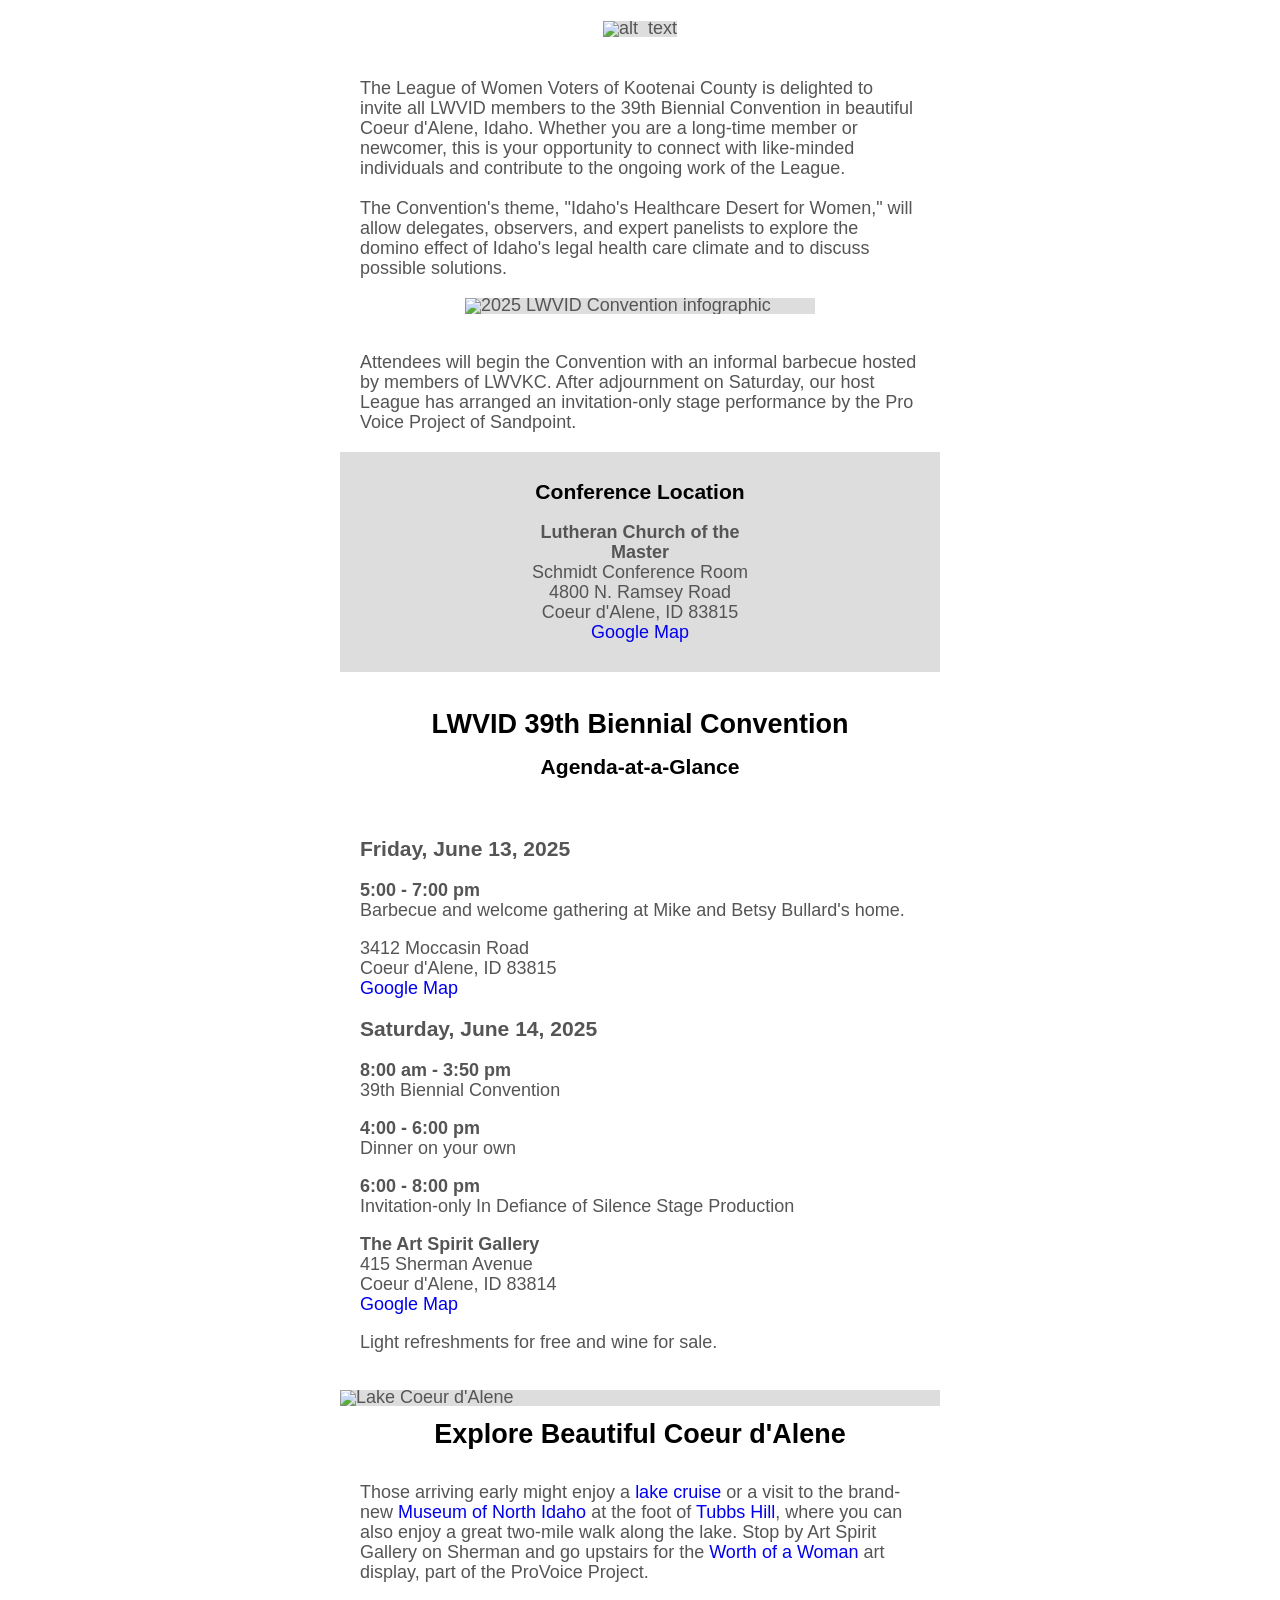
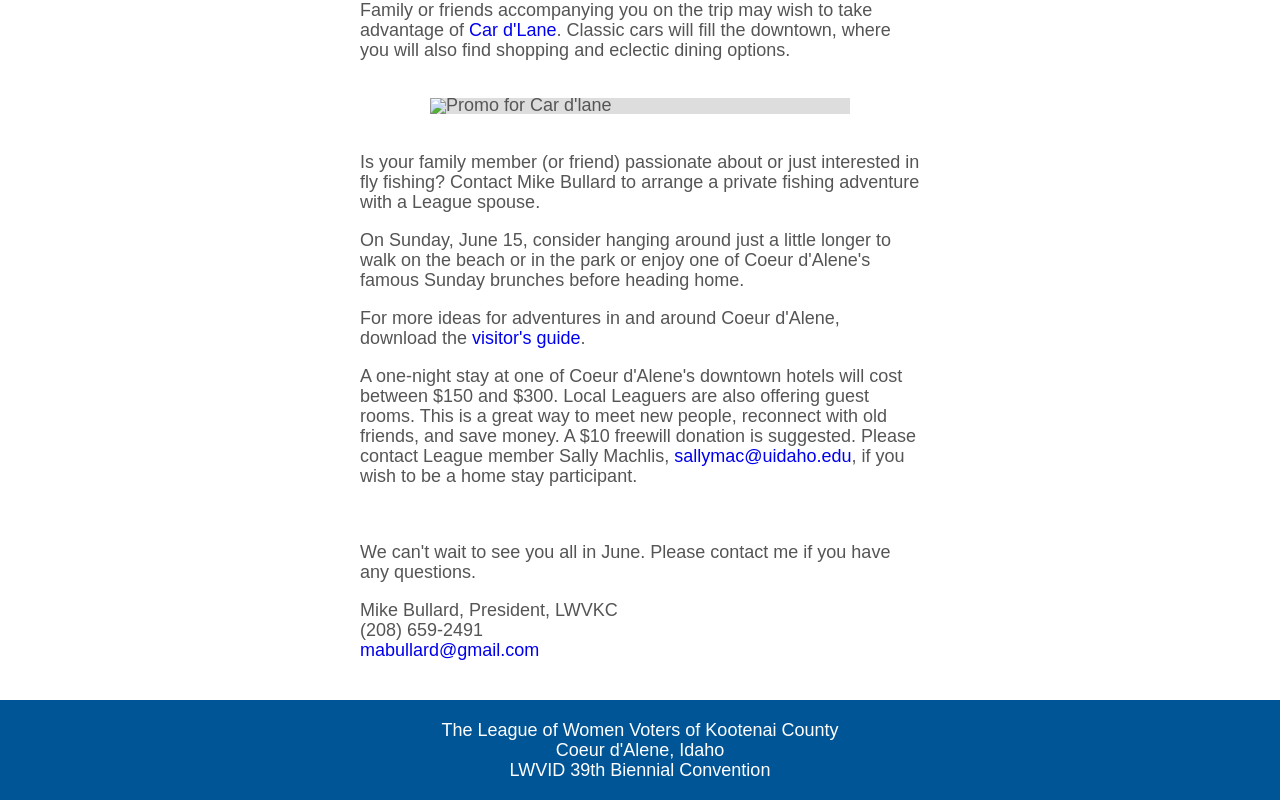
==== email-template.html @ 7b2260e2 "🎉 imitial commit" ====
<!DOCTYPE html>
<html
  lang="en"
  xmlns="http://www.w3.org/1999/xhtml"
  xmlns:v="urn:schemas-microsoft-com:vml"
  xmlns:o="urn:schemas-microsoft-com:office:office"
>
  <head>
    <meta charset="utf-8" />
    <!-- utf-8 works for most cases -->
    <meta name="viewport" content="width=device-width, initial-scale=1.0">
    <!-- Forcing initial-scale shouldn't be necessary -->
    <meta http-equiv="X-UA-Compatible" content="IE=edge" />
    <!-- Use the latest (edge) version of IE rendering engine -->
    <meta name="x-apple-disable-message-reformatting" />
    <!-- Disable auto-scale in iOS 10 Mail entirely -->
    <meta
      name="format-detection"
      content="telephone=no,address=no,email=no,date=no,url=no"
    />
    <!-- Tell iOS not to automatically link certain text strings. -->
    <meta name="color-scheme" content="light dark" />
    <meta name="supported-color-schemes" content="light dark" />
    <title>LWVID 39th Biennial Convention Welcome Letter</title>
    <!-- The title tag shows in email notifications, like Android 4.4. -->
    <!-- CSS Reset : BEGIN -->
    <style>
      /* What it does: Tells the email client that both light and dark styles are provided. A duplicate of meta color-scheme meta tag above. */
      :root {
        color-scheme: light dark;
        supported-color-schemes: light dark;
      }

      /* What it does: Remove spaces around the email design added by some email clients. */
      /* Beware: It can remove the padding / margin and add a background color to the compose a reply window. */
      html,
      body {
        margin: 0 auto !important;
        padding: 0 !important;
        height: 100% !important;
        width: 100% !important;
      }

      /* What it does: Stops email clients resizing small text. */
      * {
        -ms-text-size-adjust: 100%;
        -webkit-text-size-adjust: 100%;
      }

      /* What it does: Centers email on Android 4.4 */
      div[style*="margin: 16px 0"] {
        margin: 0 !important;
      }

      /* What it does: forces Samsung Android mail clients to use the entire viewport */
      #MessageViewBody,
      #MessageWebViewDiv {
        width: 100% !important;
      }

      /* What it does: Stops Outlook from adding extra spacing to tables. */
      table,
      td {
        mso-table-lspace: 0pt !important;
        mso-table-rspace: 0pt !important;
      }

      /* What it does: Fixes webkit padding issue. */
      table {
        border-spacing: 0 !important;
        border-collapse: collapse !important;
        table-layout: fixed !important;
        margin: 0 auto !important;
      }

      /* What it does: Uses a better rendering method when resizing images in IE. */
      img {
        -ms-interpolation-mode: bicubic;
      }

      /* What it does: Prevents Windows 10 Mail from underlining links despite inline CSS. Styles for underlined links should be inline. */
      a {
        text-decoration: none;
      }

      /* What it does: A work-around for email clients meddling in triggered links. */
      a[x-apple-data-detectors],  /* iOS */
          .unstyle-auto-detected-links a,
          .aBn {
        border-bottom: 0 !important;
        cursor: default !important;
        color: inherit !important;
        text-decoration: none !important;
        font-size: inherit !important;
        font-family: inherit !important;
        font-weight: inherit !important;
        line-height: inherit !important;
      }

      /* What it does: Prevents Gmail from displaying a download button on large, non-linked images. */
      .a6S {
        display: none !important;
        opacity: 0.01 !important;
      }

      /* What it does: Prevents Gmail from changing the text color in conversation threads. */
      .im {
        color: inherit !important;
      }

      /* If the above doesn't work, add a .g-img class to any image in question. */
      img.g-img + div {
        display: none !important;
      }

      /* What it does: Removes right gutter in Gmail iOS app: https://github.com/TedGoas/Cerberus/issues/89  */
      /* Create one of these media queries for each additional viewport size you'd like to fix */

      /* iPhone 4, 4S, 5, 5S, 5C, and 5SE */
      @media only screen and (min-device-width: 320px) and (max-device-width: 374px) {
        u ~ div .email-container {
          min-width: 320px !important;
        }
      }
      /* iPhone 6, 6S, 7, 8, and X */
      @media only screen and (min-device-width: 375px) and (max-device-width: 413px) {
        u ~ div .email-container {
          min-width: 375px !important;
        }
      }
      /* iPhone 6+, 7+, and 8+ */
      @media only screen and (min-device-width: 414px) {
        u ~ div .email-container {
          min-width: 414px !important;
        }
      }
    </style>
    <!-- CSS Reset : END -->

    <!-- Progressive Enhancements : BEGIN -->
    <style>
      /* What it does: Hover styles for buttons */
      .button-td,
      .button-a {
        transition: all 100ms ease-in;
      }
      .button-td-primary:hover,
      .button-a-primary:hover {
        background: #555555 !important;
        border-color: #555555 !important;
      }

      /* Media Queries */
      @media screen and (max-width: 600px) {
        /* What it does: Adjust typography on small screens to improve readability */
        .email-container p {
          font-size: 17px !important;
        }
      }
    </style>
    <!-- Progressive Enhancements : END -->
  </head>
  <!--
    The email background color (#222222) is defined in three places:
    1. body tag: for most email clients
    2. center tag: for Gmail and Inbox mobile apps and web versions of Gmail, GSuite, Inbox, Yahoo, AOL, Libero, Comcast, freenet, Mail.ru, Orange.fr
    3. mso conditional: For Windows 10 Mail
  -->
  <body
    width="100%"
    style="margin: 0; padding: 0 !important; mso-line-height-rule: exactly;"
  >
    <center
      role="article"
      aria-roledescription="email"
      lang="en"
      style="width: 100%;"
    >
      <!--[if mso | IE]>
      <table role="presentation" border="0" cellpadding="0" cellspacing="0" width="100%" style="background-color: #222222;" class="email-bg">
      <tr>
      <td>
      <![endif]-->

      <!-- Visually Hidden Preheader Text : BEGIN -->
      <div
        style="max-height: 0; overflow: hidden; mso-hide: all;"
        aria-hidden="true"
      >
        The League of Women Voters of Kootenai County is delighted to invite all LWVID members to the 39th Biennial Convention in beautiful Coeur d'Alene, Idaho.
      </div>
      <!-- Visually Hidden Preheader Text : END -->

      <!-- Create white space after the desired preview text so email clients don’t pull other distracting text into the inbox preview. Extend as necessary. -->
      <!-- Preview Text Spacing Hack : BEGIN -->
      <div
        style="
          display: none;
          font-size: 1px;
          line-height: 1px;
          max-height: 0px;
          max-width: 0px;
          opacity: 0;
          overflow: hidden;
          mso-hide: all;
          font-family: sans-serif;
        "
      >
        &zwnj;&nbsp;&zwnj;&nbsp;&zwnj;&nbsp;&zwnj;&nbsp;&zwnj;&nbsp;&zwnj;&nbsp;&zwnj;&nbsp;&zwnj;&nbsp;&zwnj;&nbsp;&zwnj;&nbsp;&zwnj;&nbsp;&zwnj;&nbsp;&zwnj;&nbsp;&zwnj;&nbsp;&zwnj;&nbsp;&zwnj;&nbsp;&zwnj;&nbsp;&zwnj;&nbsp;
      </div>
      <!-- Preview Text Spacing Hack : END -->

      <!--
              Set the email width. Defined in two places:
              1. max-width for all clients except Desktop Windows Outlook, allowing the email to squish on narrow but never go wider than 600px.
              2. MSO tags for Desktop Windows Outlook enforce a 600px width.
          -->
      <div style="max-width: 600px; margin: 0 auto" class="email-container">
        <!--[if mso]>
              <table align="center" role="presentation" cellspacing="0" cellpadding="0" border="0" width="600">
              <tr>
              <td>
              <![endif]-->

        <!-- Email Body : BEGIN -->
        <table
          align="center"
          role="presentation"
          cellspacing="0"
          cellpadding="0"
          border="0"
          width="100%"
          style="margin: auto"
        >
          <!-- Email Header [LWVKC Logo] : BEGIN -->
          <tr>
            <td style="padding: 20px 0; text-align: center">
              <img
                src="https://images.squarespace-cdn.com/content/v1/67e736ad24b6e04759bb2920/8ec277a3-b294-45aa-8f24-67e4259141c4/lwvkc-logo.png?format=1500w"
                width="400"
                height="100"
                alt="alt_text"
                border="0"
                style="
                  height: auto;
                  background: #dddddd;
                  font-family: sans-serif;
                  font-size: 18px;
                  line-height: 15px;
                  color: #555555;
                "
              />
            </td>
          </tr>
          <!-- Email Header : END -->

          <!-- 1 Column Text [Opening Paragraph] : BEGIN -->
          <tr>
            <td style="background-color: #ffffff">
              <table
                role="presentation"
                cellspacing="0"
                cellpadding="0"
                border="0"
                width="100%"
              >
                <tr>
                  <td
                    style="
                      padding: 20px;
                      font-family: sans-serif;
                      font-size: 18px;
                      line-height: 20px;
                      color: #555555;
                    "
                  >
                    <p style="margin: 0">
                      The League of Women Voters of Kootenai County is delighted
                      to invite all LWVID members to the 39th Biennial
                      Convention in beautiful Coeur d'Alene, Idaho. Whether you
                      are a long-time member or newcomer, this is your
                      opportunity to connect with like-minded individuals and
                      contribute to the ongoing work of the League.
                    </p>
                    <br />
                    <p style="margin: 0">
                      The Convention's theme, "Idaho's Healthcare Desert for
                      Women," will allow delegates, observers, and expert
                      panelists to explore the domino effect of Idaho's legal
                      health care climate and to discuss possible solutions.
                    </p>
                  </td>
                </tr>
              </table>
            </td>
          </tr>
          <!-- 1 Column Text : END -->

          <!-- Hero Image [Conference Logo] : BEGIN -->
          <tr>
            <td style="background-color: #ffffff">
              <img
                src="https://images.squarespace-cdn.com/content/v1/67e736ad24b6e04759bb2920/e6952d4d-8960-4005-b210-6c41b11402dd/2025lwvidconvention.png?format=2500w"
                width="350"
                height=""
                alt="2025 LWVID Convention infographic"
                border="0"
                style="
                  width: 100%;
                  max-width: 350px;
                  height: auto;
                  background: #dddddd;
                  font-family: sans-serif;
                  font-size: 18px;
                  line-height: 15px;
                  color: #555555;
                  margin: auto;
                  display: block;
                "
                class="g-img"
              />
              <br />
              </td>
            </td>
          </tr>
          <!-- Hero Image : END -->

          <!-- 1 Column Text [BBQ & Play Overview] : BEGIN -->
          <tr>
            <td style="background-color: #ffffff">
              <table
                role="presentation"
                cellspacing="0"
                cellpadding="0"
                border="0"
                width="100%"
              >
              <tr>
                <td
                  style="
                    padding: 20px;
                    font-family: sans-serif;
                    font-size: 18px;
                    line-height: 20px;
                    color: #555555;
                  "
                >
                  <p style="margin: 0">
                    Attendees will begin the Convention with an informal barbecue hosted by members of LWVKC. After adjournment on Saturday, our host League has arranged an invitation-only stage performance by the Pro Voice Project of Sandpoint.
                  </p>
                </td>
              </tr>
              </table>
            </td>
          </tr>
          <!-- 1 Column Text : END -->

          <!-- 1 Column Text [Location Box] : BEGIN -->
          <tr>
            <td style="background-color: #dddddd;">
              <table
                role="presentation"
                cellspacing="0"
                cellpadding="0"
                border="0"
                width="50%"
              >
                <tr>
                  <td
                    style="
                      padding: 30px;
                      font-family: sans-serif;
                      font-size: 18px;
                      line-height: 20px;
                      text-align: center;
                      color: #555555;
                    "
                  >
                    <h3 style="
                          color: #000000;
                          margin: 0; 
                        "
                    >
                      Conference Location
                    </h3>
                    <br />
                    <p style="margin: 0; font-weight: bold;">
                      Lutheran Church of the Master
                    </p>
                    <p style="margin: 0;">
                      Schmidt Conference Room
                    </p>
                    <p style="margin: 0;">
                      4800 N. Ramsey Road
                    </p>
                    <p style="margin: 0;">
                      Coeur d'Alene, ID 83815
                    </p>
                    <p style="margin: 0;"><a href="https://www.google.com/maps/place/4800+N+Ramsey+Rd,+Coeur+d'Alene,+ID+83815/@47.7158984,-116.8101461,17z/data=!3m1!4b1!4m6!3m5!1s0x5361c13180fd388b:0xb5c693296cbdfc84!8m2!3d47.7158948!4d-116.8075658!16s%2Fg%2F11c4rv_kgn?entry=ttu&g_ep=EgoyMDI1MDUwNi4wIKXMDSoASAFQAw%3D%3D" target="_blank">Google Map</a></p>
                  </td>
                </tr>
              </table>
            </td>
          </tr>
          <!-- 1 Column Text : END -->

          <!-- 1 Column Text [Agenda Title] : BEGIN -->
          <tr>
            <td style="background-color: #ffffff">
              <table
                role="presentation"
                cellspacing="0"
                cellpadding="0"
                border="0"
                width="100%"
              >
                <tr>
                  <td
                    style="
                      padding: 20px;
                      font-family: sans-serif;
                      font-size: 18px;
                      line-height: 20px;
                      color: #555555;
                    "
                  >
                    <h2 style="text-align: center; color: #000000;">
                      LWVID 39th Biennial Convention
                    </h2>
                    <h3 style="text-align: center; color: #000000;">
                      Agenda-at-a-Glance
                    </h3>
                  </td>
                </tr>
              </table>
            </td>
          </tr>
          <!-- 1 Column Text : END -->

          <!-- 1 Column Text [Friday] : BEGIN -->
          <tr>
            <td style="background-color: #ffffff">
              <table
                role="presentation"
                cellspacing="0"
                cellpadding="0"
                border="0"
                width="100%"
              >
                <tr>
                  <td
                    style="
                      padding: 0px 20px;
                      font-family: sans-serif;
                      font-size: 18px;
                      line-height: 20px;
                      color: #555555;
                    "
                  >
                    <h3>
                      Friday, June 13, 2025 
                    </h3>
                    <p style="margin: 0; font-weight: bold;">
                      5:00 - 7:00 pm
                    </p>
                    <p style="margin-top: 0;">
                      Barbecue and welcome gathering at Mike and Betsy Bullard's home.
                    </p>
                    <p style="margin: 0;">
                      3412 Moccasin Road
                    </p>
                    <p style="margin: 0;">
                      Coeur d'Alene, ID 83815
                    </p>
                    <p style="margin: 0;"><a href="https://www.google.com/maps/place/3412+Moccasin+Rd,+Coeur+d'Alene,+ID+83815/@47.7092473,-116.8392679,17z/data=!3m1!4b1!4m6!3m5!1s0x5361c1516e48ac7f:0xbd7149720935decf!8m2!3d47.7092437!4d-116.8366876!16s%2Fg%2F11c19htc_l?entry=ttu&g_ep=EgoyMDI1MDUwNi4wIKXMDSoASAFQAw%3D%3D" target="_blank">Google Map</a></p>
                  </td>
                </tr>
              </table>
            </td>
          </tr>
          <!-- 1 Column Text : END -->

          <!-- 1 Column Text [Saturday] : BEGIN -->
          <tr>
            <td style="background-color: #ffffff">
              <table
                role="presentation"
                cellspacing="0"
                cellpadding="0"
                border="0"
                width="100%"
              >
                <tr>
                  <td
                    style="
                      padding: 0px 20px;
                      font-family: sans-serif;
                      font-size: 18px;
                      line-height: 20px;
                      color: #555555;
                    "
                  >
                    <h3>
                      Saturday, June 14, 2025
                    </h3>
                    <p style="margin: 0; font-weight: bold;">
                      8:00 am - 3:50 pm
                    </p>
                    <p style="margin: 0;">
                      39th Biennial Convention
                    </p>
                    <p style="margin-bottom: 0px; font-weight: bold;">
                      4:00 - 6:00 pm
                    </p>
                    <p style="margin: 0;">
                      Dinner on your own
                    </p>
                    <p style="margin-bottom: 0px; font-weight: bold;">
                      6:00 - 8:00 pm
                    </p>
                    <p style="margin-top: 0;">
                      Invitation-only In Defiance of Silence Stage Production
                    </p>
                    <p style="margin: 0; font-weight: bold;">
                      The Art Spirit Gallery
                    </p>
                    <p style="margin: 0;">
                      415 Sherman Avenue
                    </p>
                    <p style="margin: 0;">
                      Coeur d'Alene, ID 83814
                    </p>
                    <p style="margin: 0;"><a href="https://www.google.com/maps/place/415+Sherman+Ave,+Coeur+d'Alene,+ID+83814/@47.6735681,-116.7828619,17z/data=!3m1!4b1!4m6!3m5!1s0x5361c6603faaa153:0x697925f47a161ded!8m2!3d47.6735645!4d-116.7802816!16s%2Fg%2F11b8z83w14?entry=ttu&g_ep=EgoyMDI1MDUwNi4wIKXMDSoASAFQAw%3D%3D" target="_blank">Google Map</a></p>
                    <p>
                      Light refreshments for free and wine for sale.
                    </p>
                    <br />
                  </td>
                </tr>
              </table>
            </td>
          </tr>
          <!-- 1 Column Text : END -->

          <!-- Image [Coeur d'Alene] : BEGIN -->
          <tr>
            <td style="background-color: #ffffff">
              <img
                src="https://images.squarespace-cdn.com/content/v1/67e736ad24b6e04759bb2920/88c6ebe0-74f2-4f32-8bad-0c2887b7620f/lwv-lake-coeur-dalene.jpg?format=2500w"
                width="500"
                height=""
                alt="Lake Coeur d'Alene"
                border="0"
                style="
                  width: 100%;
                  max-width: 500;
                  height: auto;
                  background: #dddddd;
                  font-family: sans-serif;
                  font-size: 18px;
                  line-height: 15px;
                  color: #555555;
                  margin: auto;
                  display: block;
                "
                class="g-img"
              />
              <br />
              </td>
            </td>
          </tr>
          <!-- Image : END -->

          <!-- 1 Column Text [Site Seeing Title] : BEGIN -->
          <tr>
            <td style="background-color: #ffffff">
              <table
                role="presentation"
                cellspacing="0"
                cellpadding="0"
                border="0"
                width="100%"
              >
                <tr>
                  <td
                    style="
                      font-family: sans-serif;
                      font-size: 18px;
                      line-height: 20px;
                      color: #555555;
                    "
                  >
                    <h2
                      style="
                        text-align: center;
                        color: #000000;
                        margin: 0;
                      "
                    >
                      Explore Beautiful Coeur d'Alene
                    </h2>
                  </td>
                </tr>
              </table>
            </td>
          </tr>
          <!-- 1 Column Text : END -->

          <!-- 1 Column Text [Todo 1] : BEGIN -->
          <tr>
            <td style="background-color: #ffffff">
              <table
                role="presentation"
                cellspacing="0"
                cellpadding="0"
                border="0"
                width="100%"
              >
                <tr>
                  <td
                    style="
                      padding: 20px;
                      font-family: sans-serif;
                      font-size: 18px;
                      line-height: 20px;
                      color: #555555;
                    "
                  >
                    <p>
                      Those arriving early might enjoy a <a href="www.cdacruises.com" target="_blank">lake cruise</a> or a visit to the brand-new <a href="https://museumni.org/" target="_blank">Museum of North Idaho</a> at the foot of <a href="https://www.cdaid.org/tubbs-hill" target="_blank">Tubbs Hill</a>, where you can also enjoy a great two-mile walk along the lake. Stop by Art Spirit Gallery on Sherman and go upstairs for the <a href="https://www.theprovoiceproject.com/schedule" target="_blank">Worth of a Woman</a> art display, part of the ProVoice Project. 
                    </p>
                    <p>
                      Family or friends accompanying you on the trip may wish to take advantage of <a href="https://cdadowntown.com/cda-events/car-dlane-classic-car-weekend/" target="_blank">Car d'Lane</a>. Classic cars will fill the downtown, where you will also find shopping and eclectic dining options.
                    </p>
                  </td>
                </tr>
              </table>
            </td>
          </tr>
          <!-- 1 Column Text + Button : END -->

          <!-- Image [Car d'lane] : BEGIN -->
          <tr>
            <td style="background-color: #ffffff">
              <img
                src="https://images.squarespace-cdn.com/content/v1/67e736ad24b6e04759bb2920/24b72dc1-f7e6-47b3-97d5-e3224b21aebd/lwv-car-dlane.png?format=1500w"
                width="350"
                height=""
                alt="Promo for Car d'lane"
                border="0"
                style="
                  width: 70%;
                  max-width: 350;
                  height: auto;
                  background: #dddddd;
                  font-family: sans-serif;
                  font-size: 18px;
                  line-height: 15px;
                  color: #555555;
                  margin: auto;
                  display: block;
                "
                class="g-img"
              />
              </td>
            </td>
          </tr>
          <!-- Image : END -->

          <!-- 1 Column Text [Todo 2] : BEGIN -->
          <tr>
            <td style="background-color: #ffffff">
              <table
                role="presentation"
                cellspacing="0"
                cellpadding="0"
                border="0"
                width="100%"
              >
                <tr>
                  <td
                    style="
                      padding: 20px;
                      font-family: sans-serif;
                      font-size: 18px;
                      line-height: 20px;
                      color: #555555;
                    "
                  >
                    <p>
                      Is your family member (or friend) passionate about or just interested in fly fishing? Contact Mike Bullard to arrange a private fishing adventure with a League spouse.
                    </p>
                    <p>
                      On Sunday, June 15, consider hanging around just a little longer to walk on the beach or in the park or enjoy one of Coeur d'Alene's famous Sunday brunches before heading home.
                    </p>
                    <p>For more ideas for adventures in and around Coeur d'Alene, download the <a href="https://coeurdalene.org/discover/area-information/visitor-center/" target="_blank">visitor's guide</a>.</p>
                    <p>A one-night stay at one of Coeur d'Alene's downtown hotels will cost between $150 and $300. Local Leaguers are also offering guest rooms. This is a great way to meet new people, reconnect with old friends, and save money. A $10 freewill donation is suggested. Please contact League member Sally Machlis, <a href="mailto:sallymac@uidaho.edu">sallymac@uidaho.edu</a>, if you wish to be a home stay participant. </p>
                  </td>
                </tr>
              </table>
            </td>
          </tr>
          <!-- 1 Column Text : END -->

          <!-- 1 Column Text [Footer] : BEGIN -->
          <tr>
            <td style="background-color: #ffffff">
              <table
                role="presentation"
                cellspacing="0"
                cellpadding="0"
                border="0"
                width="100%"
              >
                <tr>
                  <td
                    style="
                      padding: 0px 20px;
                      font-family: sans-serif;
                      font-size: 18px;
                      line-height: 20px;
                      color: #555555;
                    "
                  >
                    <p>
                      We can't wait to see you all in June. Please contact me if you have any questions.
                    </p>
                    <p style="margin: 0;">
                      Mike Bullard, President, LWVKC
                    </p>
                    <p style="margin: 0;">
                      (208) 659-2491 
                    </p>
                    <p style="margin: 0;">
                      <a href="mailto:mabullard@gmail.com">mabullard@gmail.com</a>
                    </p>
                  </td>
                </tr>
              </table>
            </td>
          </tr>
          <!-- 1 Column Text : END -->

          <!-- Clear Spacer : BEGIN -->
          <tr>
            <td
              aria-hidden="true"
              height="40"
              style="font-size: 0px; line-height: 0px"
            >
              &nbsp;
            </td>
          </tr>
          <!-- Clear Spacer : END -->

        </table>
        <!-- Email Body : END -->

        <!--[if mso]>
              </td>
              </tr>
              </table>
              <![endif]-->
      </div>

      <!-- Full Bleed Background Section : BEGIN -->
      <table
        role="presentation"
        cellspacing="0"
        cellpadding="0"
        border="0"
        width="100%"
        style="background-color: #005596"
        class="darkmode-fullbleed-bg"
      >
        <tr>
          <td>
            <div
              align="center"
              style="margin: auto"
              class="email-container"
            >
              <!--[if mso]>
                          <table role="presentation" cellspacing="0" cellpadding="0" border="0" width="600" align="center">
                          <tr>
                          <td>
                          <![endif]-->
              <table
                role="presentation"
                cellspacing="0"
                cellpadding="0"
                border="0"
              >
                <tr>
                  <td
                    style="
                      font-family: sans-serif;
                      font-size: 18px;
                      line-height: 20px;
                      color: #ffffff;
                      text-align: center;
                      width: 100%;
                      padding: 20px;
                    "
                  >
                    <p style="margin: 0">
                      The League of Women Voters of Kootenai County
                    </p>
                    <p style="margin: 0">
                      Coeur d'Alene, Idaho
                    </p>
                    <p style="margin: 0">
                      LWVID 39th Biennial Convention
                    </p>
                  </td>
                </tr>
              </table>
              <!--[if mso]>
                          </td>
                          </tr>
                          </table>
                          <![endif]-->
            </div>
          </td>
        </tr>
      </table>
      <!-- Full Bleed Background Section : END -->

      <!--[if mso | IE]>
      </td>
      </tr>
      </table>
      <![endif]-->
    </center>
  </body>
</html>
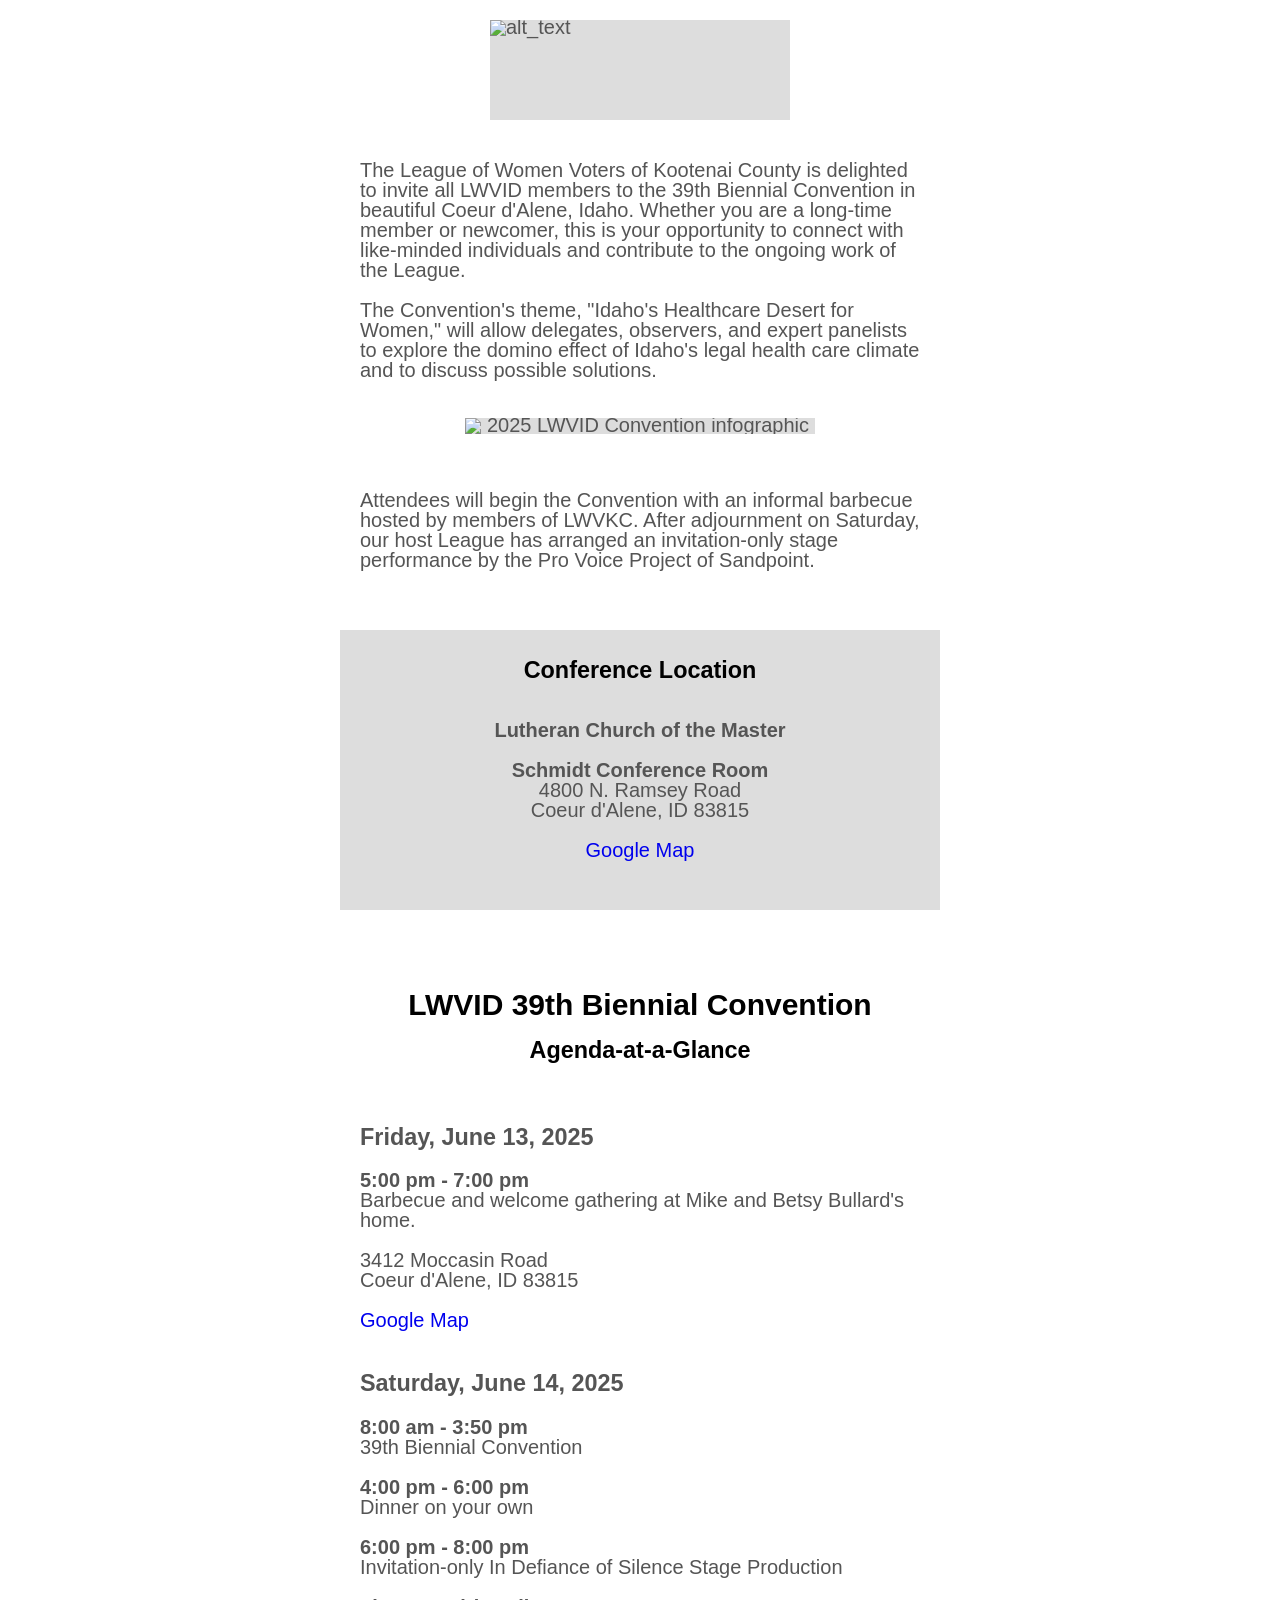
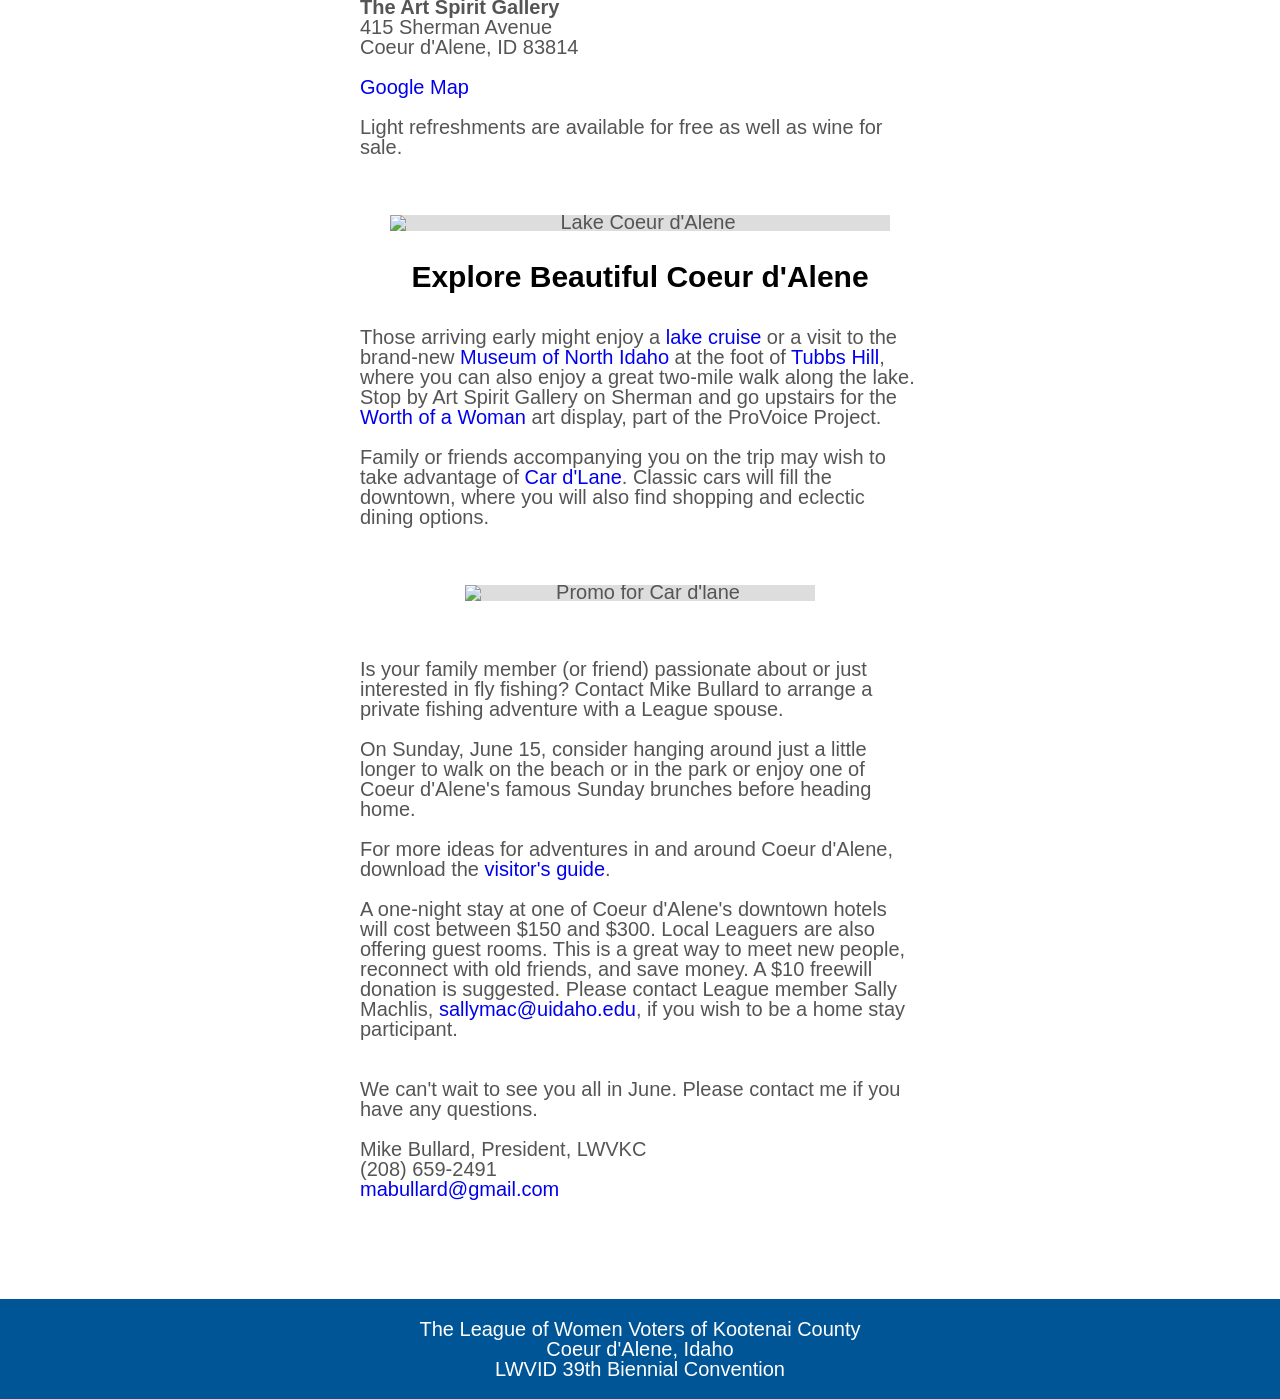
==== commit 84a4c07d: "💄 images centered on mobile and font changed to Helvetica" ====
--- a/email-template.html
+++ b/email-template.html
@@ -8,7 +8,7 @@
   <head>
     <meta charset="utf-8" />
     <!-- utf-8 works for most cases -->
-    <meta name="viewport" content="width=device-width, initial-scale=1.0">
+    <meta name="viewport" content="width=device-width, initial-scale=1.0" />
     <!-- Forcing initial-scale shouldn't be necessary -->
     <meta http-equiv="X-UA-Compatible" content="IE=edge" />
     <!-- Use the latest (edge) version of IE rendering engine -->
@@ -39,12 +39,45 @@
         padding: 0 !important;
         height: 100% !important;
         width: 100% !important;
+        font-family: Helvetica, Arial, sans-serif !important;
       }
 
       /* What it does: Stops email clients resizing small text. */
       * {
         -ms-text-size-adjust: 100%;
         -webkit-text-size-adjust: 100%;
+        font-family: Helvetica, Arial, sans-serif !important;
+      }
+
+      /* Mobile-specific styles */
+      @media screen and (max-width: 600px) {
+        p,
+        td,
+        span,
+        div {
+          font-size: 16px !important;
+          line-height: 24px !important;
+        }
+        h1 {
+          font-size: 24px !important;
+          line-height: 32px !important;
+        }
+        h2 {
+          font-size: 20px !important;
+          line-height: 28px !important;
+        }
+        h3 {
+          font-size: 18px !important;
+          line-height: 26px !important;
+        }
+        /* Add spacing after Google Maps links on mobile */
+        p:has(a[href*="google.com/maps"]) {
+          margin-bottom: 20px !important;
+        }
+        /* Add spacing before new sections on mobile */
+        h3 {
+          margin-top: 30px !important;
+        }
       }
 
       /* What it does: Centers email on Android 4.4 */
@@ -76,6 +109,16 @@
       /* What it does: Uses a better rendering method when resizing images in IE. */
       img {
         -ms-interpolation-mode: bicubic;
+        display: block;
+        margin: 0 auto;
+        max-width: 100%;
+        height: auto;
+      }
+
+      /* What it does: Ensures images are centered in email clients */
+      .image-container {
+        text-align: center;
+        width: 100%;
       }
 
       /* What it does: Prevents Windows 10 Mail from underlining links despite inline CSS. Styles for underlined links should be inline. */
@@ -154,7 +197,7 @@
       @media screen and (max-width: 600px) {
         /* What it does: Adjust typography on small screens to improve readability */
         .email-container p {
-          font-size: 17px !important;
+          font-size: 20px !important;
         }
       }
     </style>
@@ -168,13 +211,13 @@
   -->
   <body
     width="100%"
-    style="margin: 0; padding: 0 !important; mso-line-height-rule: exactly;"
+    style="margin: 0; padding: 0 !important; mso-line-height-rule: exactly"
   >
     <center
       role="article"
       aria-roledescription="email"
       lang="en"
-      style="width: 100%;"
+      style="width: 100%"
     >
       <!--[if mso | IE]>
       <table role="presentation" border="0" cellpadding="0" cellspacing="0" width="100%" style="background-color: #222222;" class="email-bg">
@@ -184,14 +227,16 @@
 
       <!-- Visually Hidden Preheader Text : BEGIN -->
       <div
-        style="max-height: 0; overflow: hidden; mso-hide: all;"
+        style="max-height: 0; overflow: hidden; mso-hide: all"
         aria-hidden="true"
       >
-        The League of Women Voters of Kootenai County is delighted to invite all LWVID members to the 39th Biennial Convention in beautiful Coeur d'Alene, Idaho.
+        The League of Women Voters of Kootenai County is delighted to invite all
+        LWVID members to the 39th Biennial Convention in beautiful Coeur
+        d'Alene, Idaho.
       </div>
       <!-- Visually Hidden Preheader Text : END -->
 
-      <!-- Create white space after the desired preview text so email clients don’t pull other distracting text into the inbox preview. Extend as necessary. -->
+      <!-- Create white space after the desired preview text so email clients don't pull other distracting text into the inbox preview. Extend as necessary. -->
       <!-- Preview Text Spacing Hack : BEGIN -->
       <div
         style="
@@ -234,10 +279,10 @@
         >
           <!-- Email Header [LWVKC Logo] : BEGIN -->
           <tr>
-            <td style="padding: 20px 0; text-align: center">
+            <td style="padding: 20px 0; width: 100%">
               <img
                 src="https://images.squarespace-cdn.com/content/v1/67e736ad24b6e04759bb2920/8ec277a3-b294-45aa-8f24-67e4259141c4/lwvkc-logo.png?format=1500w"
-                width="400"
+                width="300"
                 height="100"
                 alt="alt_text"
                 border="0"
@@ -245,9 +290,11 @@
                   height: auto;
                   background: #dddddd;
                   font-family: sans-serif;
-                  font-size: 18px;
+                  font-size: 20px;
                   line-height: 15px;
                   color: #555555;
+                  display: block;
+                  margin: 0 auto;
                 "
               />
             </td>
@@ -269,9 +316,10 @@
                     style="
                       padding: 20px;
                       font-family: sans-serif;
-                      font-size: 18px;
+                      font-size: 20px;
                       line-height: 20px;
                       color: #555555;
+                      width: 100%;
                     "
                   >
                     <p style="margin: 0">
@@ -299,112 +347,45 @@
           <!-- Hero Image [Conference Logo] : BEGIN -->
           <tr>
             <td style="background-color: #ffffff">
-              <img
-                src="https://images.squarespace-cdn.com/content/v1/67e736ad24b6e04759bb2920/e6952d4d-8960-4005-b210-6c41b11402dd/2025lwvidconvention.png?format=2500w"
-                width="350"
-                height=""
-                alt="2025 LWVID Convention infographic"
-                border="0"
-                style="
-                  width: 100%;
-                  max-width: 350px;
-                  height: auto;
-                  background: #dddddd;
-                  font-family: sans-serif;
-                  font-size: 18px;
-                  line-height: 15px;
-                  color: #555555;
-                  margin: auto;
-                  display: block;
-                "
-                class="g-img"
-              />
               <br />
-              </td>
+              <table
+                role="presentation"
+                cellspacing="0"
+                cellpadding="0"
+                border="0"
+                width="100%"
+                class="image-container"
+              >
+                <tr>
+                  <td style="text-align: center">
+                    <img
+                      src="https://images.squarespace-cdn.com/content/v1/67e736ad24b6e04759bb2920/e6952d4d-8960-4005-b210-6c41b11402dd/2025lwvidconvention.png?format=2500w"
+                      width="350"
+                      height=""
+                      alt="2025 LWVID Convention infographic"
+                      border="0"
+                      style="
+                        width: 100%;
+                        max-width: 350px;
+                        height: auto;
+                        background: #dddddd;
+                        font-family: sans-serif;
+                        font-size: 20px;
+                        line-height: 15px;
+                        color: #555555;
+                      "
+                      class="g-img"
+                    />
+                  </td>
+                </tr>
+              </table>
+              <br />
+              <br />
             </td>
           </tr>
           <!-- Hero Image : END -->
 
           <!-- 1 Column Text [BBQ & Play Overview] : BEGIN -->
-          <tr>
-            <td style="background-color: #ffffff">
-              <table
-                role="presentation"
-                cellspacing="0"
-                cellpadding="0"
-                border="0"
-                width="100%"
-              >
-              <tr>
-                <td
-                  style="
-                    padding: 20px;
-                    font-family: sans-serif;
-                    font-size: 18px;
-                    line-height: 20px;
-                    color: #555555;
-                  "
-                >
-                  <p style="margin: 0">
-                    Attendees will begin the Convention with an informal barbecue hosted by members of LWVKC. After adjournment on Saturday, our host League has arranged an invitation-only stage performance by the Pro Voice Project of Sandpoint.
-                  </p>
-                </td>
-              </tr>
-              </table>
-            </td>
-          </tr>
-          <!-- 1 Column Text : END -->
-
-          <!-- 1 Column Text [Location Box] : BEGIN -->
-          <tr>
-            <td style="background-color: #dddddd;">
-              <table
-                role="presentation"
-                cellspacing="0"
-                cellpadding="0"
-                border="0"
-                width="50%"
-              >
-                <tr>
-                  <td
-                    style="
-                      padding: 30px;
-                      font-family: sans-serif;
-                      font-size: 18px;
-                      line-height: 20px;
-                      text-align: center;
-                      color: #555555;
-                    "
-                  >
-                    <h3 style="
-                          color: #000000;
-                          margin: 0; 
-                        "
-                    >
-                      Conference Location
-                    </h3>
-                    <br />
-                    <p style="margin: 0; font-weight: bold;">
-                      Lutheran Church of the Master
-                    </p>
-                    <p style="margin: 0;">
-                      Schmidt Conference Room
-                    </p>
-                    <p style="margin: 0;">
-                      4800 N. Ramsey Road
-                    </p>
-                    <p style="margin: 0;">
-                      Coeur d'Alene, ID 83815
-                    </p>
-                    <p style="margin: 0;"><a href="https://www.google.com/maps/place/4800+N+Ramsey+Rd,+Coeur+d'Alene,+ID+83815/@47.7158984,-116.8101461,17z/data=!3m1!4b1!4m6!3m5!1s0x5361c13180fd388b:0xb5c693296cbdfc84!8m2!3d47.7158948!4d-116.8075658!16s%2Fg%2F11c4rv_kgn?entry=ttu&g_ep=EgoyMDI1MDUwNi4wIKXMDSoASAFQAw%3D%3D" target="_blank">Google Map</a></p>
-                  </td>
-                </tr>
-              </table>
-            </td>
-          </tr>
-          <!-- 1 Column Text : END -->
-
-          <!-- 1 Column Text [Agenda Title] : BEGIN -->
           <tr>
             <td style="background-color: #ffffff">
               <table
@@ -419,15 +400,108 @@
                     style="
                       padding: 20px;
                       font-family: sans-serif;
-                      font-size: 18px;
+                      font-size: 20px;
                       line-height: 20px;
                       color: #555555;
+                      width: 100%;
                     "
                   >
-                    <h2 style="text-align: center; color: #000000;">
+                    <p style="margin: 0">
+                      Attendees will begin the Convention with an informal
+                      barbecue hosted by members of LWVKC. After adjournment on
+                      Saturday, our host League has arranged an invitation-only
+                      stage performance by the Pro Voice Project of Sandpoint.
+                    </p>
+                  </td>
+                </tr>
+              </table>
+            </td>
+          </tr>
+          <!-- 1 Column Text : END -->
+
+          <!-- 1 Column Text [Location Box] : BEGIN -->
+          <tr>
+            <td style="background-color: #ffffff; padding: 40px 0">
+              <table
+                role="presentation"
+                cellspacing="0"
+                cellpadding="0"
+                border="0"
+                width="100%"
+              >
+                <tr>
+                  <td style="background-color: #dddddd">
+                    <table
+                      role="presentation"
+                      cellspacing="0"
+                      cellpadding="0"
+                      border="0"
+                    >
+                      <tr>
+                        <td
+                          style="
+                            padding: 30px;
+                            font-family: sans-serif;
+                            font-size: 20px;
+                            line-height: 20px;
+                            text-align: center;
+                            color: #555555;
+                          "
+                        >
+                          <h3 style="color: #000000; margin: 0">
+                            Conference Location
+                          </h3>
+                          <br />
+                          <p style="font-weight: bold">
+                            Lutheran Church of the Master
+                          </p>
+                          <p style="margin: 0; font-weight: bold">
+                            Schmidt Conference Room
+                          </p>
+                          <p style="margin: 0">4800 N. Ramsey Road</p>
+                          <p style="margin: 0">Coeur d'Alene, ID 83815</p>
+                          <p>
+                            <a
+                              href="https://www.google.com/maps/place/4800+N+Ramsey+Rd,+Coeur+d'Alene,+ID+83815/@47.7158984,-116.8101461,17z/data=!3m1!4b1!4m6!3m5!1s0x5361c13180fd388b:0xb5c693296cbdfc84!8m2!3d47.7158948!4d-116.8075658!16s%2Fg%2F11c4rv_kgn?entry=ttu&g_ep=EgoyMDI1MDUwNi4wIKXMDSoASAFQAw%3D%3D"
+                              target="_blank"
+                              >Google Map</a
+                            >
+                          </p>
+                        </td>
+                      </tr>
+                    </table>
+                  </td>
+                </tr>
+              </table>
+            </td>
+          </tr>
+          <!-- 1 Column Text : END -->
+
+          <!-- 1 Column Text [Agenda Title] : BEGIN -->
+          <tr>
+            <td style="background-color: #ffffff">
+              <table
+                role="presentation"
+                cellspacing="0"
+                cellpadding="0"
+                border="0"
+                width="100%"
+              >
+                <tr>
+                  <td
+                    style="
+                      padding: 20px;
+                      font-family: sans-serif;
+                      font-size: 20px;
+                      line-height: 20px;
+                      color: #555555;
+                      width: 100%;
+                    "
+                  >
+                    <h2 style="text-align: center; color: #000000">
                       LWVID 39th Biennial Convention
                     </h2>
-                    <h3 style="text-align: center; color: #000000;">
+                    <h3 style="text-align: center; color: #000000">
                       Agenda-at-a-Glance
                     </h3>
                   </td>
@@ -452,27 +526,29 @@
                     style="
                       padding: 0px 20px;
                       font-family: sans-serif;
-                      font-size: 18px;
+                      font-size: 20px;
                       line-height: 20px;
                       color: #555555;
+                      width: 100%;
                     "
                   >
-                    <h3>
-                      Friday, June 13, 2025 
-                    </h3>
-                    <p style="margin: 0; font-weight: bold;">
-                      5:00 - 7:00 pm
-                    </p>
-                    <p style="margin-top: 0;">
-                      Barbecue and welcome gathering at Mike and Betsy Bullard's home.
-                    </p>
-                    <p style="margin: 0;">
-                      3412 Moccasin Road
-                    </p>
-                    <p style="margin: 0;">
-                      Coeur d'Alene, ID 83815
-                    </p>
-                    <p style="margin: 0;"><a href="https://www.google.com/maps/place/3412+Moccasin+Rd,+Coeur+d'Alene,+ID+83815/@47.7092473,-116.8392679,17z/data=!3m1!4b1!4m6!3m5!1s0x5361c1516e48ac7f:0xbd7149720935decf!8m2!3d47.7092437!4d-116.8366876!16s%2Fg%2F11c19htc_l?entry=ttu&g_ep=EgoyMDI1MDUwNi4wIKXMDSoASAFQAw%3D%3D" target="_blank">Google Map</a></p>
+                    <h3>Friday, June 13, 2025</h3>
+                    <p style="margin: 0; font-weight: bold">
+                      5:00 pm - 7:00 pm
+                    </p>
+                    <p style="margin-top: 0">
+                      Barbecue and welcome gathering at Mike and Betsy Bullard's
+                      home.
+                    </p>
+                    <p style="margin: 0">3412 Moccasin Road</p>
+                    <p style="margin: 0">Coeur d'Alene, ID 83815</p>
+                    <p>
+                      <a
+                        href="https://www.google.com/maps/place/3412+Moccasin+Rd,+Coeur+d'Alene,+ID+83815/@47.7092473,-116.8392679,17z/data=!3m1!4b1!4m6!3m5!1s0x5361c1516e48ac7f:0xbd7149720935decf!8m2!3d47.7092437!4d-116.8366876!16s%2Fg%2F11c19htc_l?entry=ttu&g_ep=EgoyMDI1MDUwNi4wIKXMDSoASAFQAw%3D%3D"
+                        target="_blank"
+                        >Google Map</a
+                      >
+                    </p>
                   </td>
                 </tr>
               </table>
@@ -495,45 +571,40 @@
                     style="
                       padding: 0px 20px;
                       font-family: sans-serif;
-                      font-size: 18px;
+                      font-size: 20px;
                       line-height: 20px;
                       color: #555555;
+                      width: 100%;
                     "
                   >
-                    <h3>
-                      Saturday, June 14, 2025
-                    </h3>
-                    <p style="margin: 0; font-weight: bold;">
+                    <h3>Saturday, June 14, 2025</h3>
+                    <p style="margin: 0; font-weight: bold">
                       8:00 am - 3:50 pm
                     </p>
-                    <p style="margin: 0;">
-                      39th Biennial Convention
-                    </p>
-                    <p style="margin-bottom: 0px; font-weight: bold;">
-                      4:00 - 6:00 pm
-                    </p>
-                    <p style="margin: 0;">
-                      Dinner on your own
-                    </p>
-                    <p style="margin-bottom: 0px; font-weight: bold;">
-                      6:00 - 8:00 pm
-                    </p>
-                    <p style="margin-top: 0;">
+                    <p style="margin: 0">39th Biennial Convention</p>
+                    <p style="margin-bottom: 0px; font-weight: bold">
+                      4:00 pm - 6:00 pm
+                    </p>
+                    <p style="margin: 0">Dinner on your own</p>
+                    <p style="margin-bottom: 0px; font-weight: bold">
+                      6:00 pm - 8:00 pm
+                    </p>
+                    <p style="margin-top: 0">
                       Invitation-only In Defiance of Silence Stage Production
                     </p>
-                    <p style="margin: 0; font-weight: bold;">
+                    <p style="margin: 0; font-weight: bold">
                       The Art Spirit Gallery
                     </p>
-                    <p style="margin: 0;">
-                      415 Sherman Avenue
-                    </p>
-                    <p style="margin: 0;">
-                      Coeur d'Alene, ID 83814
-                    </p>
-                    <p style="margin: 0;"><a href="https://www.google.com/maps/place/415+Sherman+Ave,+Coeur+d'Alene,+ID+83814/@47.6735681,-116.7828619,17z/data=!3m1!4b1!4m6!3m5!1s0x5361c6603faaa153:0x697925f47a161ded!8m2!3d47.6735645!4d-116.7802816!16s%2Fg%2F11b8z83w14?entry=ttu&g_ep=EgoyMDI1MDUwNi4wIKXMDSoASAFQAw%3D%3D" target="_blank">Google Map</a></p>
+                    <p style="margin: 0">415 Sherman Avenue</p>
+                    <p style="margin: 0">Coeur d'Alene, ID 83814</p>
                     <p>
-                      Light refreshments for free and wine for sale.
-                    </p>
+                      <a
+                        href="https://www.google.com/maps/place/415+Sherman+Ave,+Coeur+d'Alene,+ID+83814/@47.6735681,-116.7828619,17z/data=!3m1!4b1!4m6!3m5!1s0x5361c6603faaa153:0x697925f47a161ded!8m2!3d47.6735645!4d-116.7802816!16s%2Fg%2F11b8z83w14?entry=ttu&g_ep=EgoyMDI1MDUwNi4wIKXMDSoASAFQAw%3D%3D"
+                        target="_blank"
+                        >Google Map</a
+                      >
+                    </p>
+                    <p>Light refreshments are available for free as well as wine for sale.</p>
                     <br />
                   </td>
                 </tr>
@@ -545,28 +616,40 @@
           <!-- Image [Coeur d'Alene] : BEGIN -->
           <tr>
             <td style="background-color: #ffffff">
-              <img
-                src="https://images.squarespace-cdn.com/content/v1/67e736ad24b6e04759bb2920/88c6ebe0-74f2-4f32-8bad-0c2887b7620f/lwv-lake-coeur-dalene.jpg?format=2500w"
-                width="500"
-                height=""
-                alt="Lake Coeur d'Alene"
-                border="0"
-                style="
-                  width: 100%;
-                  max-width: 500;
-                  height: auto;
-                  background: #dddddd;
-                  font-family: sans-serif;
-                  font-size: 18px;
-                  line-height: 15px;
-                  color: #555555;
-                  margin: auto;
-                  display: block;
-                "
-                class="g-img"
-              />
               <br />
-              </td>
+              <table
+                role="presentation"
+                cellspacing="0"
+                cellpadding="0"
+                border="0"
+                width="100%"
+                class="image-container"
+              >
+                <tr>
+                  <td style="text-align: center">
+                    <img
+                      src="https://images.squarespace-cdn.com/content/v1/67e736ad24b6e04759bb2920/88c6ebe0-74f2-4f32-8bad-0c2887b7620f/lwv-lake-coeur-dalene.jpg?format=2500w"
+                      width="500"
+                      height=""
+                      alt="Lake Coeur d'Alene"
+                      border="0"
+                      style="
+                        width: 100%;
+                        max-width: 500px;
+                        height: auto;
+                        background: #dddddd;
+                        font-family: sans-serif;
+                        font-size: 20px;
+                        line-height: 15px;
+                        color: #555555;
+                      "
+                      class="g-img"
+                    />
+                  </td>
+                </tr>
+              </table>
+              <br />
+              <br />
             </td>
           </tr>
           <!-- Image : END -->
@@ -585,18 +668,13 @@
                   <td
                     style="
                       font-family: sans-serif;
-                      font-size: 18px;
+                      font-size: 20px;
                       line-height: 20px;
                       color: #555555;
+                      width: 100%;
                     "
                   >
-                    <h2
-                      style="
-                        text-align: center;
-                        color: #000000;
-                        margin: 0;
-                      "
-                    >
+                    <h2 style="text-align: center; color: #000000; margin: 0">
                       Explore Beautiful Coeur d'Alene
                     </h2>
                   </td>
@@ -621,16 +699,43 @@
                     style="
                       padding: 20px;
                       font-family: sans-serif;
-                      font-size: 18px;
+                      font-size: 20px;
                       line-height: 20px;
                       color: #555555;
+                      width: 100%;
                     "
                   >
                     <p>
-                      Those arriving early might enjoy a <a href="www.cdacruises.com" target="_blank">lake cruise</a> or a visit to the brand-new <a href="https://museumni.org/" target="_blank">Museum of North Idaho</a> at the foot of <a href="https://www.cdaid.org/tubbs-hill" target="_blank">Tubbs Hill</a>, where you can also enjoy a great two-mile walk along the lake. Stop by Art Spirit Gallery on Sherman and go upstairs for the <a href="https://www.theprovoiceproject.com/schedule" target="_blank">Worth of a Woman</a> art display, part of the ProVoice Project. 
+                      Those arriving early might enjoy a
+                      <a href="www.cdacruises.com" target="_blank"
+                        >lake cruise</a
+                      >
+                      or a visit to the brand-new
+                      <a href="https://museumni.org/" target="_blank"
+                        >Museum of North Idaho</a
+                      >
+                      at the foot of
+                      <a href="https://www.cdaid.org/tubbs-hill" target="_blank"
+                        >Tubbs Hill</a
+                      >, where you can also enjoy a great two-mile walk along
+                      the lake. Stop by Art Spirit Gallery on Sherman and go
+                      upstairs for the
+                      <a
+                        href="https://www.theprovoiceproject.com/schedule"
+                        target="_blank"
+                        >Worth of a Woman</a
+                      >
+                      art display, part of the ProVoice Project.
                     </p>
                     <p>
-                      Family or friends accompanying you on the trip may wish to take advantage of <a href="https://cdadowntown.com/cda-events/car-dlane-classic-car-weekend/" target="_blank">Car d'Lane</a>. Classic cars will fill the downtown, where you will also find shopping and eclectic dining options.
+                      Family or friends accompanying you on the trip may wish to
+                      take advantage of
+                      <a
+                        href="https://cdadowntown.com/cda-events/car-dlane-classic-car-weekend/"
+                        target="_blank"
+                        >Car d'Lane</a
+                      >. Classic cars will fill the downtown, where you will
+                      also find shopping and eclectic dining options.
                     </p>
                   </td>
                 </tr>
@@ -642,27 +747,39 @@
           <!-- Image [Car d'lane] : BEGIN -->
           <tr>
             <td style="background-color: #ffffff">
-              <img
-                src="https://images.squarespace-cdn.com/content/v1/67e736ad24b6e04759bb2920/24b72dc1-f7e6-47b3-97d5-e3224b21aebd/lwv-car-dlane.png?format=1500w"
-                width="350"
-                height=""
-                alt="Promo for Car d'lane"
-                border="0"
-                style="
-                  width: 70%;
-                  max-width: 350;
-                  height: auto;
-                  background: #dddddd;
-                  font-family: sans-serif;
-                  font-size: 18px;
-                  line-height: 15px;
-                  color: #555555;
-                  margin: auto;
-                  display: block;
-                "
-                class="g-img"
-              />
-              </td>
+              <br />
+              <table
+                role="presentation"
+                cellspacing="0"
+                cellpadding="0"
+                border="0"
+                width="100%"
+                class="image-container"
+              >
+                <tr>
+                  <td style="text-align: center">
+                    <img
+                      src="https://images.squarespace-cdn.com/content/v1/67e736ad24b6e04759bb2920/24b72dc1-f7e6-47b3-97d5-e3224b21aebd/lwv-car-dlane.png?format=1500w"
+                      width="350"
+                      height=""
+                      alt="Promo for Car d'lane"
+                      border="0"
+                      style="
+                        width: 70%;
+                        max-width: 350px;
+                        height: auto;
+                        background: #dddddd;
+                        font-family: sans-serif;
+                        font-size: 20px;
+                        line-height: 15px;
+                        color: #555555;
+                      "
+                      class="g-img"
+                    />
+                  </td>
+                </tr>
+              </table>
+              <br />
             </td>
           </tr>
           <!-- Image : END -->
@@ -682,19 +799,43 @@
                     style="
                       padding: 20px;
                       font-family: sans-serif;
-                      font-size: 18px;
+                      font-size: 20px;
                       line-height: 20px;
                       color: #555555;
+                      width: 100%;
                     "
                   >
                     <p>
-                      Is your family member (or friend) passionate about or just interested in fly fishing? Contact Mike Bullard to arrange a private fishing adventure with a League spouse.
+                      Is your family member (or friend) passionate about or just
+                      interested in fly fishing? Contact Mike Bullard to arrange
+                      a private fishing adventure with a League spouse.
                     </p>
                     <p>
-                      On Sunday, June 15, consider hanging around just a little longer to walk on the beach or in the park or enjoy one of Coeur d'Alene's famous Sunday brunches before heading home.
-                    </p>
-                    <p>For more ideas for adventures in and around Coeur d'Alene, download the <a href="https://coeurdalene.org/discover/area-information/visitor-center/" target="_blank">visitor's guide</a>.</p>
-                    <p>A one-night stay at one of Coeur d'Alene's downtown hotels will cost between $150 and $300. Local Leaguers are also offering guest rooms. This is a great way to meet new people, reconnect with old friends, and save money. A $10 freewill donation is suggested. Please contact League member Sally Machlis, <a href="mailto:sallymac@uidaho.edu">sallymac@uidaho.edu</a>, if you wish to be a home stay participant. </p>
+                      On Sunday, June 15, consider hanging around just a little
+                      longer to walk on the beach or in the park or enjoy one of
+                      Coeur d'Alene's famous Sunday brunches before heading
+                      home.
+                    </p>
+                    <p style="margin-bottom: 0px">
+                      For more ideas for adventures in and around Coeur d'Alene,
+                      download the
+                      <a
+                        href="https://coeurdalene.org/discover/area-information/visitor-center/"
+                        target="_blank"
+                        >visitor's guide</a
+                      >.
+                    </p>
+                    <p>
+                      A one-night stay at one of Coeur d'Alene's downtown hotels
+                      will cost between $150 and $300. Local Leaguers are also
+                      offering guest rooms. This is a great way to meet new
+                      people, reconnect with old friends, and save money. A $10
+                      freewill donation is suggested. Please contact League
+                      member Sally Machlis,
+                      <a href="mailto:sallymac@uidaho.edu"
+                        >sallymac@uidaho.edu</a
+                      >, if you wish to be a home stay participant.
+                    </p>
                   </td>
                 </tr>
               </table>
@@ -717,22 +858,22 @@
                     style="
                       padding: 0px 20px;
                       font-family: sans-serif;
-                      font-size: 18px;
+                      font-size: 20px;
                       line-height: 20px;
                       color: #555555;
+                      width: 100%;
                     "
                   >
-                    <p>
-                      We can't wait to see you all in June. Please contact me if you have any questions.
-                    </p>
-                    <p style="margin: 0;">
-                      Mike Bullard, President, LWVKC
-                    </p>
-                    <p style="margin: 0;">
-                      (208) 659-2491 
-                    </p>
-                    <p style="margin: 0;">
-                      <a href="mailto:mabullard@gmail.com">mabullard@gmail.com</a>
+                    <p style="margin-top: 0px">
+                      We can't wait to see you all in June. Please contact me if
+                      you have any questions.
+                    </p>
+                    <p style="margin: 0px">Mike Bullard, President, LWVKC</p>
+                    <p style="margin: 0px">(208) 659-2491</p>
+                    <p style="margin: 0px">
+                      <a href="mailto:mabullard@gmail.com"
+                        >mabullard@gmail.com</a
+                      >
                     </p>
                   </td>
                 </tr>
@@ -745,14 +886,13 @@
           <tr>
             <td
               aria-hidden="true"
-              height="40"
+              height="100"
               style="font-size: 0px; line-height: 0px"
             >
               &nbsp;
             </td>
           </tr>
           <!-- Clear Spacer : END -->
-
         </table>
         <!-- Email Body : END -->
 
@@ -775,11 +915,7 @@
       >
         <tr>
           <td>
-            <div
-              align="center"
-              style="margin: auto"
-              class="email-container"
-            >
+            <div align="center" style="margin: auto" class="email-container">
               <!--[if mso]>
                           <table role="presentation" cellspacing="0" cellpadding="0" border="0" width="600" align="center">
                           <tr>
@@ -795,23 +931,20 @@
                   <td
                     style="
                       font-family: sans-serif;
-                      font-size: 18px;
+                      font-size: 20px;
                       line-height: 20px;
                       color: #ffffff;
                       text-align: center;
                       width: 100%;
                       padding: 20px;
+                      width: 100%;
                     "
                   >
                     <p style="margin: 0">
                       The League of Women Voters of Kootenai County
                     </p>
-                    <p style="margin: 0">
-                      Coeur d'Alene, Idaho
-                    </p>
-                    <p style="margin: 0">
-                      LWVID 39th Biennial Convention
-                    </p>
+                    <p style="margin: 0">Coeur d'Alene, Idaho</p>
+                    <p style="margin: 0">LWVID 39th Biennial Convention</p>
                   </td>
                 </tr>
               </table>
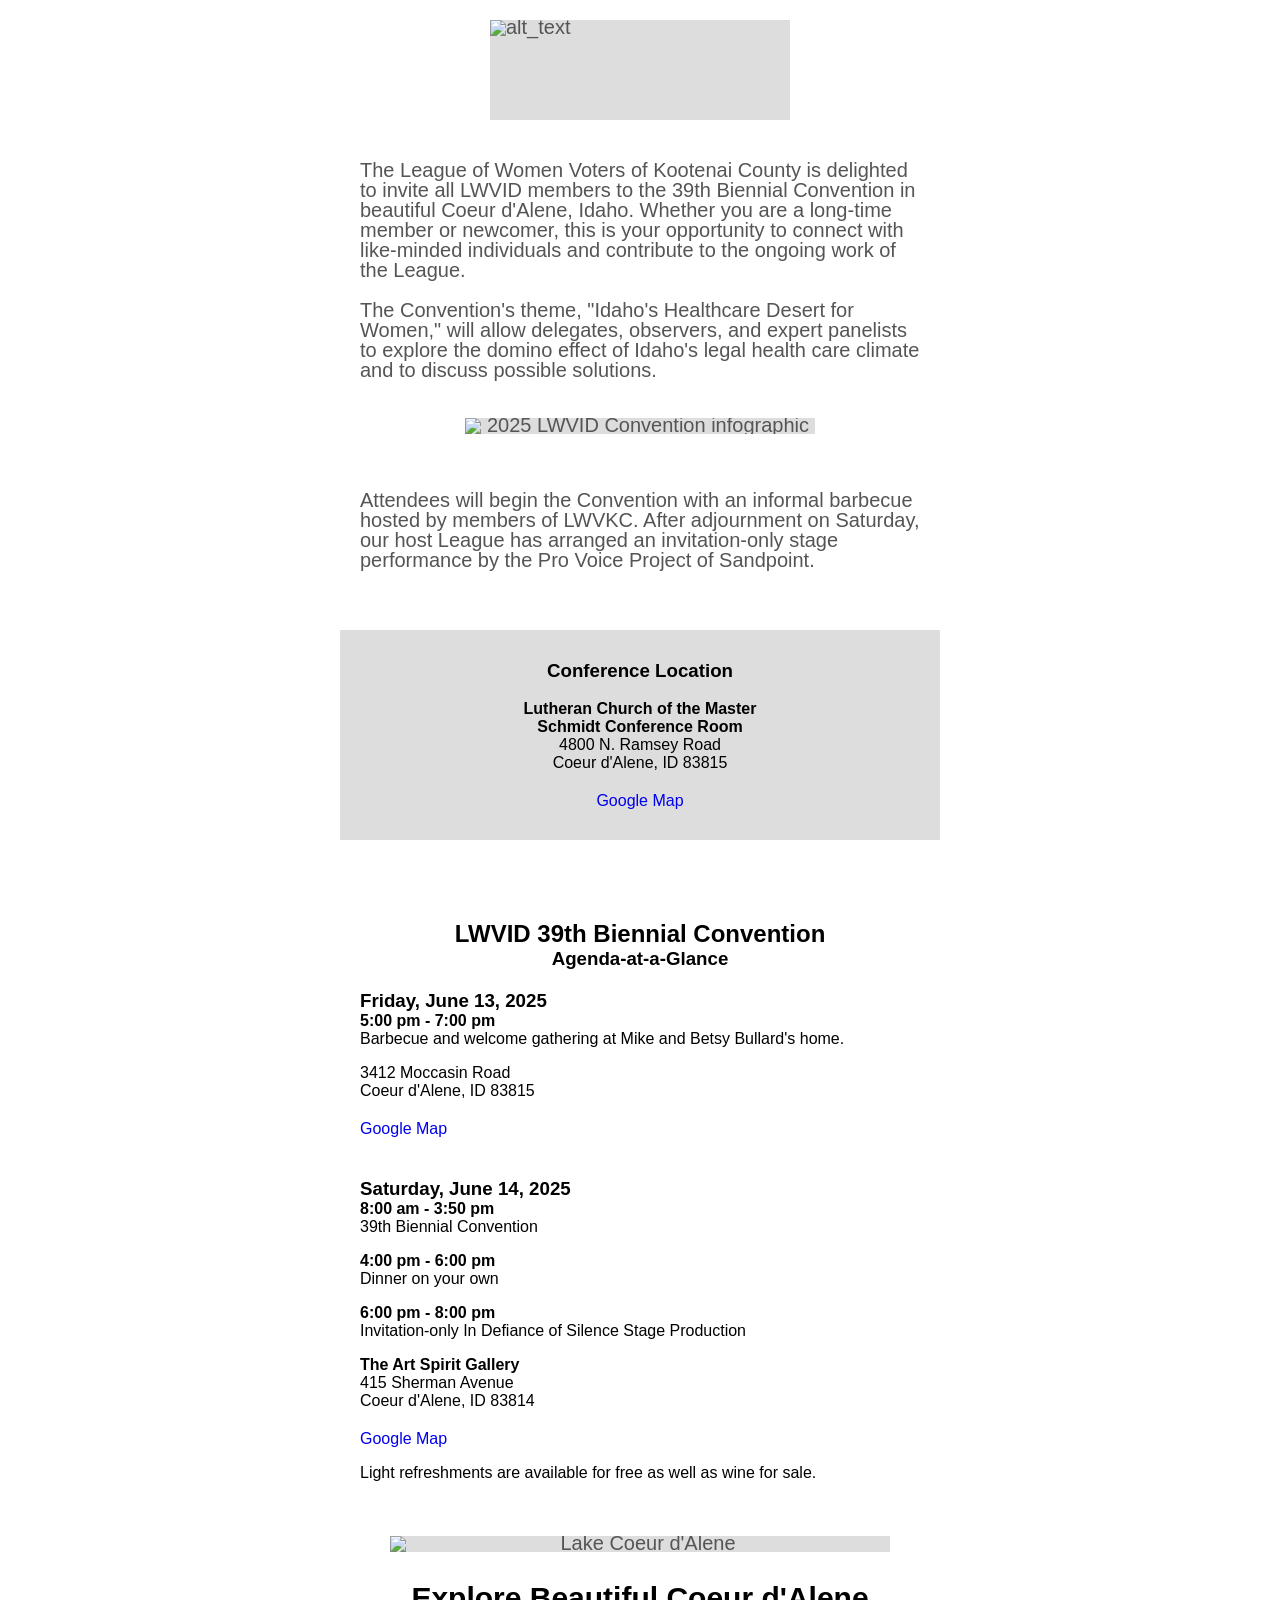
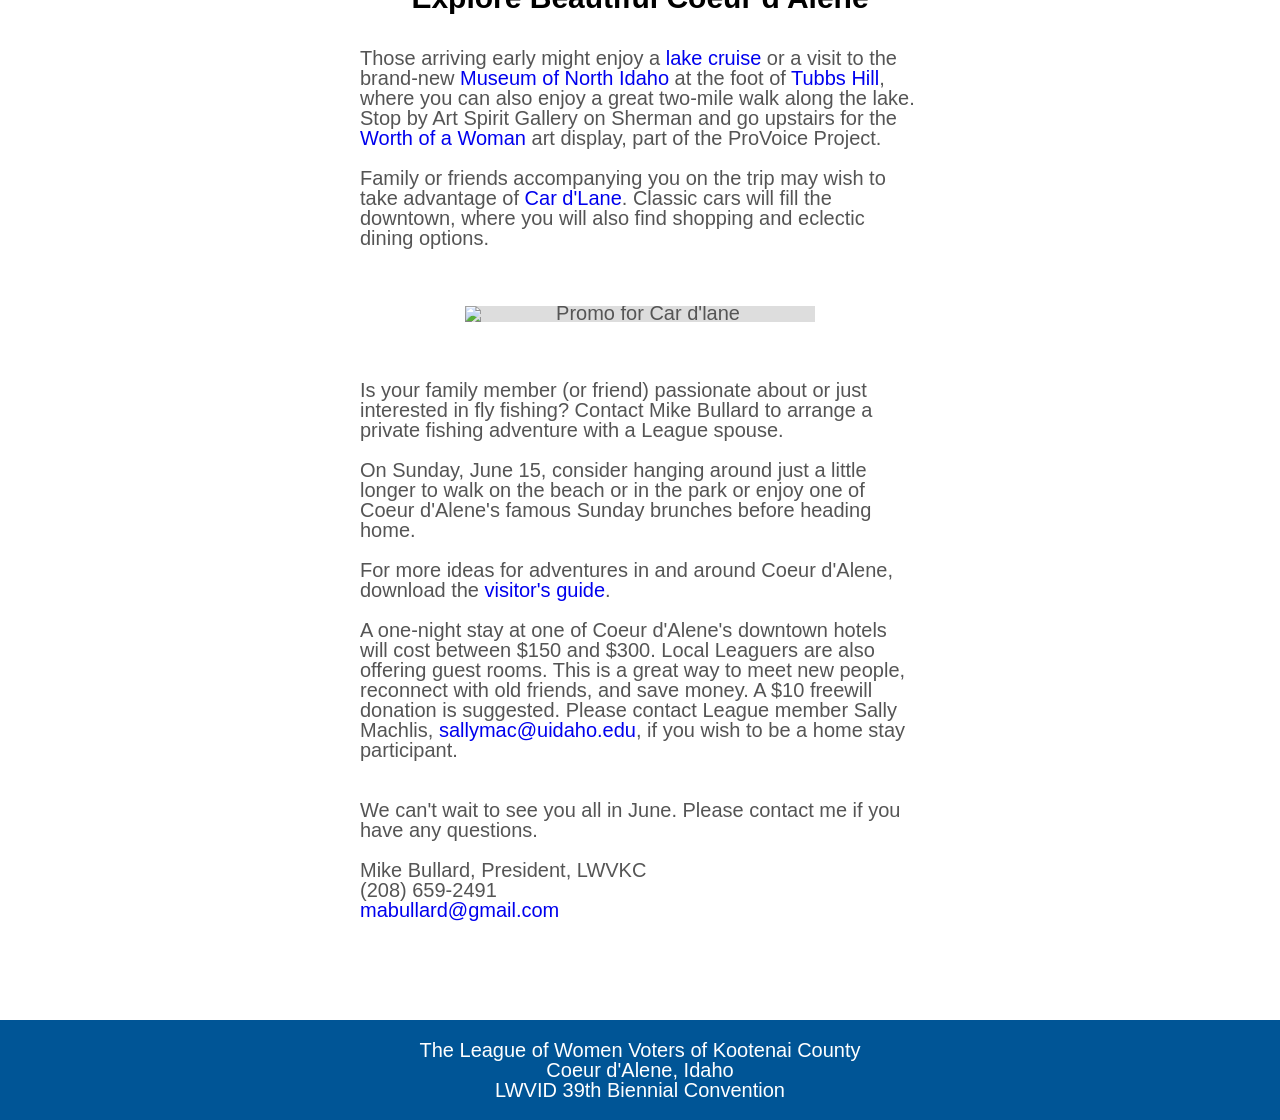
==== commit 891ee0fd: "💄 code format cleanup" ====
--- a/email-template.html
+++ b/email-template.html
@@ -436,23 +436,15 @@
                       cellspacing="0"
                       cellpadding="0"
                       border="0"
+                      width="100%"
                     >
                       <tr>
-                        <td
-                          style="
-                            padding: 30px;
-                            font-family: sans-serif;
-                            font-size: 20px;
-                            line-height: 20px;
-                            text-align: center;
-                            color: #555555;
-                          "
-                        >
+                        <td style="padding: 30px; text-align: center">
                           <h3 style="color: #000000; margin: 0">
                             Conference Location
                           </h3>
                           <br />
-                          <p style="font-weight: bold">
+                          <p style="margin: 0; font-weight: bold">
                             Lutheran Church of the Master
                           </p>
                           <p style="margin: 0; font-weight: bold">
@@ -460,7 +452,7 @@
                           </p>
                           <p style="margin: 0">4800 N. Ramsey Road</p>
                           <p style="margin: 0">Coeur d'Alene, ID 83815</p>
-                          <p>
+                          <p style="margin: 20px 0 0 0">
                             <a
                               href="https://www.google.com/maps/place/4800+N+Ramsey+Rd,+Coeur+d'Alene,+ID+83815/@47.7158984,-116.8101461,17z/data=!3m1!4b1!4m6!3m5!1s0x5361c13180fd388b:0xb5c693296cbdfc84!8m2!3d47.7158948!4d-116.8075658!16s%2Fg%2F11c4rv_kgn?entry=ttu&g_ep=EgoyMDI1MDUwNi4wIKXMDSoASAFQAw%3D%3D"
                               target="_blank"
@@ -479,29 +471,20 @@
 
           <!-- 1 Column Text [Agenda Title] : BEGIN -->
           <tr>
-            <td style="background-color: #ffffff">
-              <table
-                role="presentation"
-                cellspacing="0"
-                cellpadding="0"
-                border="0"
-                width="100%"
-              >
-                <tr>
-                  <td
-                    style="
-                      padding: 20px;
-                      font-family: sans-serif;
-                      font-size: 20px;
-                      line-height: 20px;
-                      color: #555555;
-                      width: 100%;
-                    "
-                  >
-                    <h2 style="text-align: center; color: #000000">
+            <td style="background-color: #ffffff; padding: 40px 0 0 0">
+              <table
+                role="presentation"
+                cellspacing="0"
+                cellpadding="0"
+                border="0"
+                width="100%"
+              >
+                <tr>
+                  <td style="padding: 0 20px">
+                    <h2 style="text-align: center; color: #000000; margin: 0">
                       LWVID 39th Biennial Convention
                     </h2>
-                    <h3 style="text-align: center; color: #000000">
+                    <h3 style="text-align: center; color: #000000; margin: 0">
                       Agenda-at-a-Glance
                     </h3>
                   </td>
@@ -513,26 +496,17 @@
 
           <!-- 1 Column Text [Friday] : BEGIN -->
           <tr>
-            <td style="background-color: #ffffff">
-              <table
-                role="presentation"
-                cellspacing="0"
-                cellpadding="0"
-                border="0"
-                width="100%"
-              >
-                <tr>
-                  <td
-                    style="
-                      padding: 0px 20px;
-                      font-family: sans-serif;
-                      font-size: 20px;
-                      line-height: 20px;
-                      color: #555555;
-                      width: 100%;
-                    "
-                  >
-                    <h3>Friday, June 13, 2025</h3>
+            <td style="background-color: #ffffff; padding: 20px 0">
+              <table
+                role="presentation"
+                cellspacing="0"
+                cellpadding="0"
+                border="0"
+                width="100%"
+              >
+                <tr>
+                  <td style="padding: 0 20px">
+                    <h3 style="margin: 0">Friday, June 13, 2025</h3>
                     <p style="margin: 0; font-weight: bold">
                       5:00 pm - 7:00 pm
                     </p>
@@ -542,7 +516,7 @@
                     </p>
                     <p style="margin: 0">3412 Moccasin Road</p>
                     <p style="margin: 0">Coeur d'Alene, ID 83815</p>
-                    <p>
+                    <p style="margin: 20px 0 0 0">
                       <a
                         href="https://www.google.com/maps/place/3412+Moccasin+Rd,+Coeur+d'Alene,+ID+83815/@47.7092473,-116.8392679,17z/data=!3m1!4b1!4m6!3m5!1s0x5361c1516e48ac7f:0xbd7149720935decf!8m2!3d47.7092437!4d-116.8366876!16s%2Fg%2F11c19htc_l?entry=ttu&g_ep=EgoyMDI1MDUwNi4wIKXMDSoASAFQAw%3D%3D"
                         target="_blank"
@@ -558,26 +532,17 @@
 
           <!-- 1 Column Text [Saturday] : BEGIN -->
           <tr>
-            <td style="background-color: #ffffff">
-              <table
-                role="presentation"
-                cellspacing="0"
-                cellpadding="0"
-                border="0"
-                width="100%"
-              >
-                <tr>
-                  <td
-                    style="
-                      padding: 0px 20px;
-                      font-family: sans-serif;
-                      font-size: 20px;
-                      line-height: 20px;
-                      color: #555555;
-                      width: 100%;
-                    "
-                  >
-                    <h3>Saturday, June 14, 2025</h3>
+            <td style="background-color: #ffffff; padding: 20px 0">
+              <table
+                role="presentation"
+                cellspacing="0"
+                cellpadding="0"
+                border="0"
+                width="100%"
+              >
+                <tr>
+                  <td style="padding: 0 20px">
+                    <h3 style="margin: 0">Saturday, June 14, 2025</h3>
                     <p style="margin: 0; font-weight: bold">
                       8:00 am - 3:50 pm
                     </p>
@@ -597,15 +562,17 @@
                     </p>
                     <p style="margin: 0">415 Sherman Avenue</p>
                     <p style="margin: 0">Coeur d'Alene, ID 83814</p>
-                    <p>
+                    <p style="margin: 20px 0 0 0">
                       <a
                         href="https://www.google.com/maps/place/415+Sherman+Ave,+Coeur+d'Alene,+ID+83814/@47.6735681,-116.7828619,17z/data=!3m1!4b1!4m6!3m5!1s0x5361c6603faaa153:0x697925f47a161ded!8m2!3d47.6735645!4d-116.7802816!16s%2Fg%2F11b8z83w14?entry=ttu&g_ep=EgoyMDI1MDUwNi4wIKXMDSoASAFQAw%3D%3D"
                         target="_blank"
                         >Google Map</a
                       >
                     </p>
-                    <p>Light refreshments are available for free as well as wine for sale.</p>
-                    <br />
+                    <p>
+                      Light refreshments are available for free as well as wine
+                      for sale.
+                    </p>
                   </td>
                 </tr>
               </table>
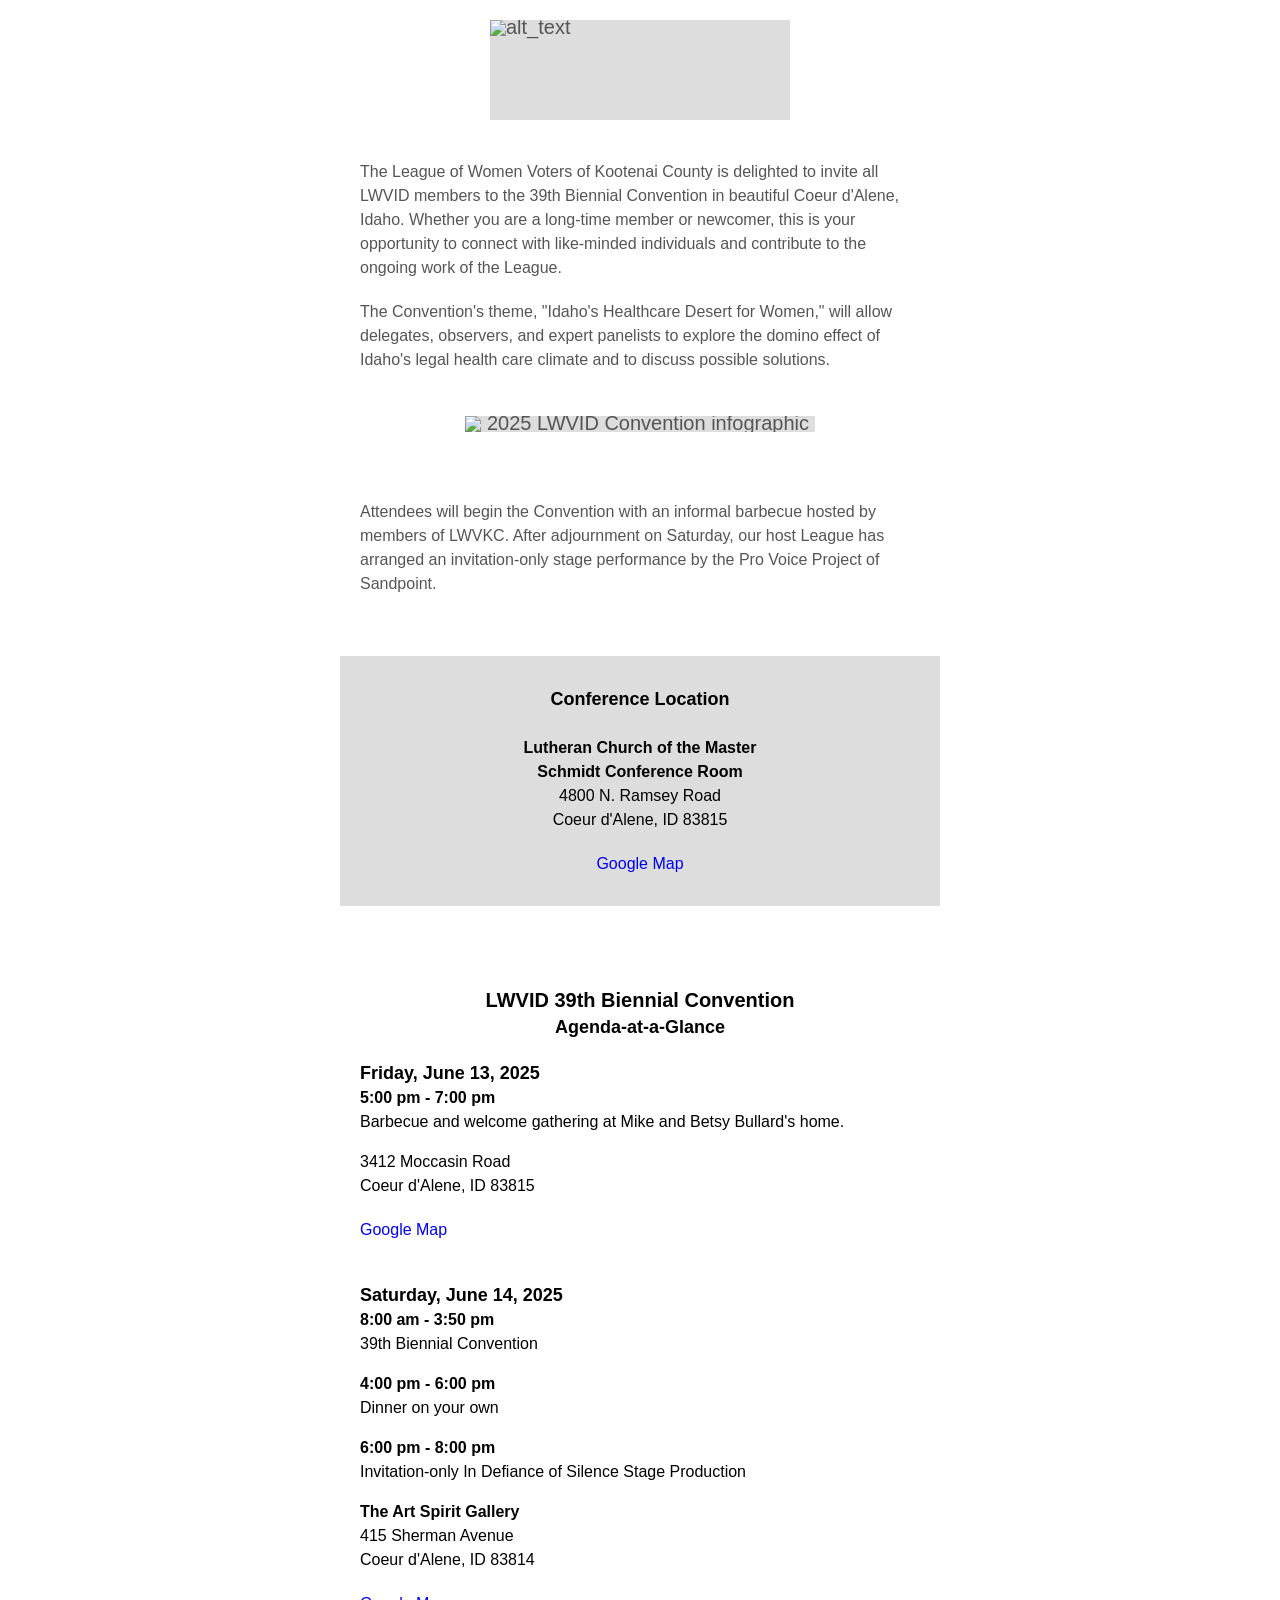
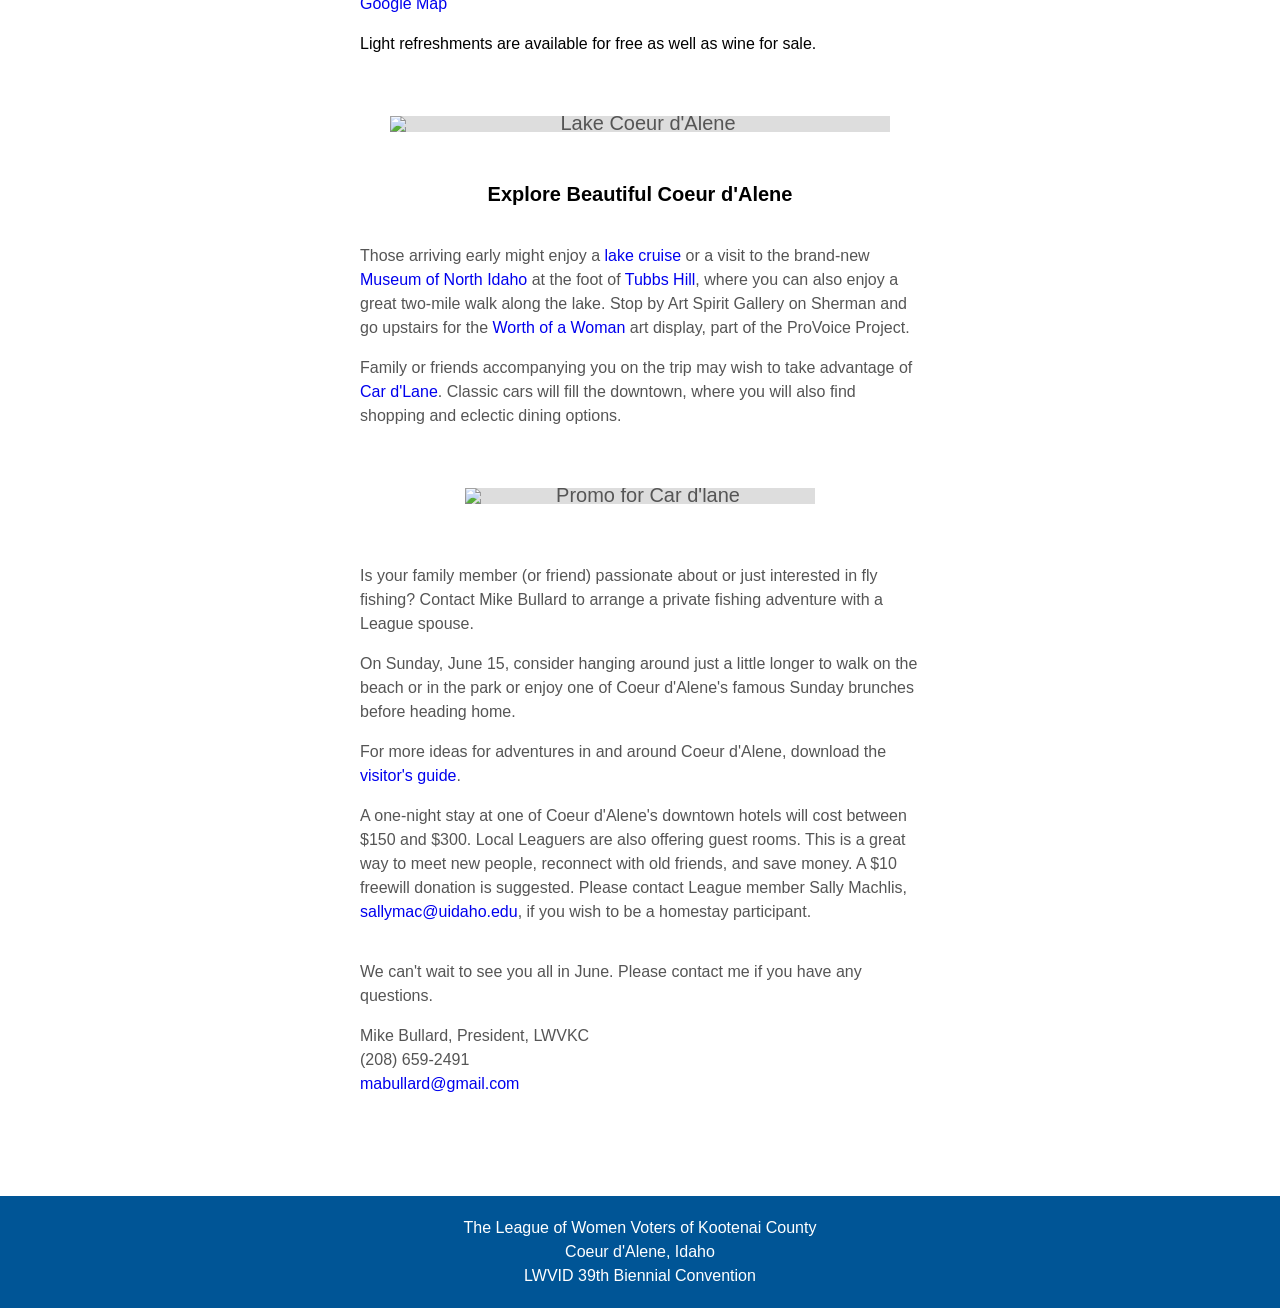
==== commit 3a850a08: "💄 cleans up font sizes" ====
--- a/email-template.html
+++ b/email-template.html
@@ -22,7 +22,80 @@
     <meta name="color-scheme" content="light dark" />
     <meta name="supported-color-schemes" content="light dark" />
     <title>LWVID 39th Biennial Convention Welcome Letter</title>
-    <!-- The title tag shows in email notifications, like Android 4.4. -->
+    <style type="text/css">
+      /* Base styles */
+      body,
+      p,
+      td {
+        font-size: 16px;
+        line-height: 24px;
+      }
+      h1 {
+        font-size: 24px;
+        line-height: 32px;
+      }
+      h2 {
+        font-size: 20px;
+        line-height: 28px;
+      }
+      h3 {
+        font-size: 18px;
+        line-height: 26px;
+      }
+
+      /* Mobile styles */
+      @media screen and (max-width: 600px) {
+        body,
+        p,
+        td {
+          font-size: 18px !important;
+          line-height: 28px !important;
+        }
+        h1 {
+          font-size: 28px !important;
+          line-height: 36px !important;
+        }
+        h2 {
+          font-size: 24px !important;
+          line-height: 32px !important;
+        }
+        h3 {
+          font-size: 22px !important;
+          line-height: 30px !important;
+        }
+      }
+    </style>
+    <!--[if mso]>
+      <style type="text/css">
+        body,
+        table,
+        td {
+          font-family: Helvetica, Arial, sans-serif !important;
+        }
+      </style>
+    <![endif]-->
+    <!--[if !mso]><!-->
+    <style type="text/css">
+      @media screen and (max-width: 600px) {
+        .mobile-text {
+          font-size: 18px !important;
+          line-height: 28px !important;
+        }
+        .mobile-heading-1 {
+          font-size: 28px !important;
+          line-height: 36px !important;
+        }
+        .mobile-heading-2 {
+          font-size: 24px !important;
+          line-height: 32px !important;
+        }
+        .mobile-heading-3 {
+          font-size: 22px !important;
+          line-height: 30px !important;
+        }
+      }
+    </style>
+    <!--<![endif]-->
     <!-- CSS Reset : BEGIN -->
     <style>
       /* What it does: Tells the email client that both light and dark styles are provided. A duplicate of meta color-scheme meta tag above. */
@@ -51,24 +124,21 @@
 
       /* Mobile-specific styles */
       @media screen and (max-width: 600px) {
-        p,
-        td,
-        span,
-        div {
-          font-size: 16px !important;
-          line-height: 24px !important;
-        }
-        h1 {
+        .mobile-text {
+          font-size: 18px !important;
+          line-height: 28px !important;
+        }
+        .mobile-heading-1 {
+          font-size: 28px !important;
+          line-height: 36px !important;
+        }
+        .mobile-heading-2 {
           font-size: 24px !important;
           line-height: 32px !important;
         }
-        h2 {
-          font-size: 20px !important;
-          line-height: 28px !important;
-        }
-        h3 {
-          font-size: 18px !important;
-          line-height: 26px !important;
+        .mobile-heading-3 {
+          font-size: 22px !important;
+          line-height: 30px !important;
         }
         /* Add spacing after Google Maps links on mobile */
         p:has(a[href*="google.com/maps"]) {
@@ -481,10 +551,16 @@
               >
                 <tr>
                   <td style="padding: 0 20px">
-                    <h2 style="text-align: center; color: #000000; margin: 0">
+                    <h2
+                      style="text-align: center; color: #000000; margin: 0"
+                      class="mobile-heading-2"
+                    >
                       LWVID 39th Biennial Convention
                     </h2>
-                    <h3 style="text-align: center; color: #000000; margin: 0">
+                    <h3
+                      style="text-align: center; color: #000000; margin: 0"
+                      class="mobile-heading-3"
+                    >
                       Agenda-at-a-Glance
                     </h3>
                   </td>
@@ -505,8 +581,10 @@
                 width="100%"
               >
                 <tr>
-                  <td style="padding: 0 20px">
-                    <h3 style="margin: 0">Friday, June 13, 2025</h3>
+                  <td style="padding: 0 20px" class="mobile-text">
+                    <h3 style="margin: 0" class="mobile-heading-3">
+                      Friday, June 13, 2025
+                    </h3>
                     <p style="margin: 0; font-weight: bold">
                       5:00 pm - 7:00 pm
                     </p>
@@ -801,7 +879,7 @@
                       member Sally Machlis,
                       <a href="mailto:sallymac@uidaho.edu"
                         >sallymac@uidaho.edu</a
-                      >, if you wish to be a home stay participant.
+                      >, if you wish to be a homestay participant.
                     </p>
                   </td>
                 </tr>
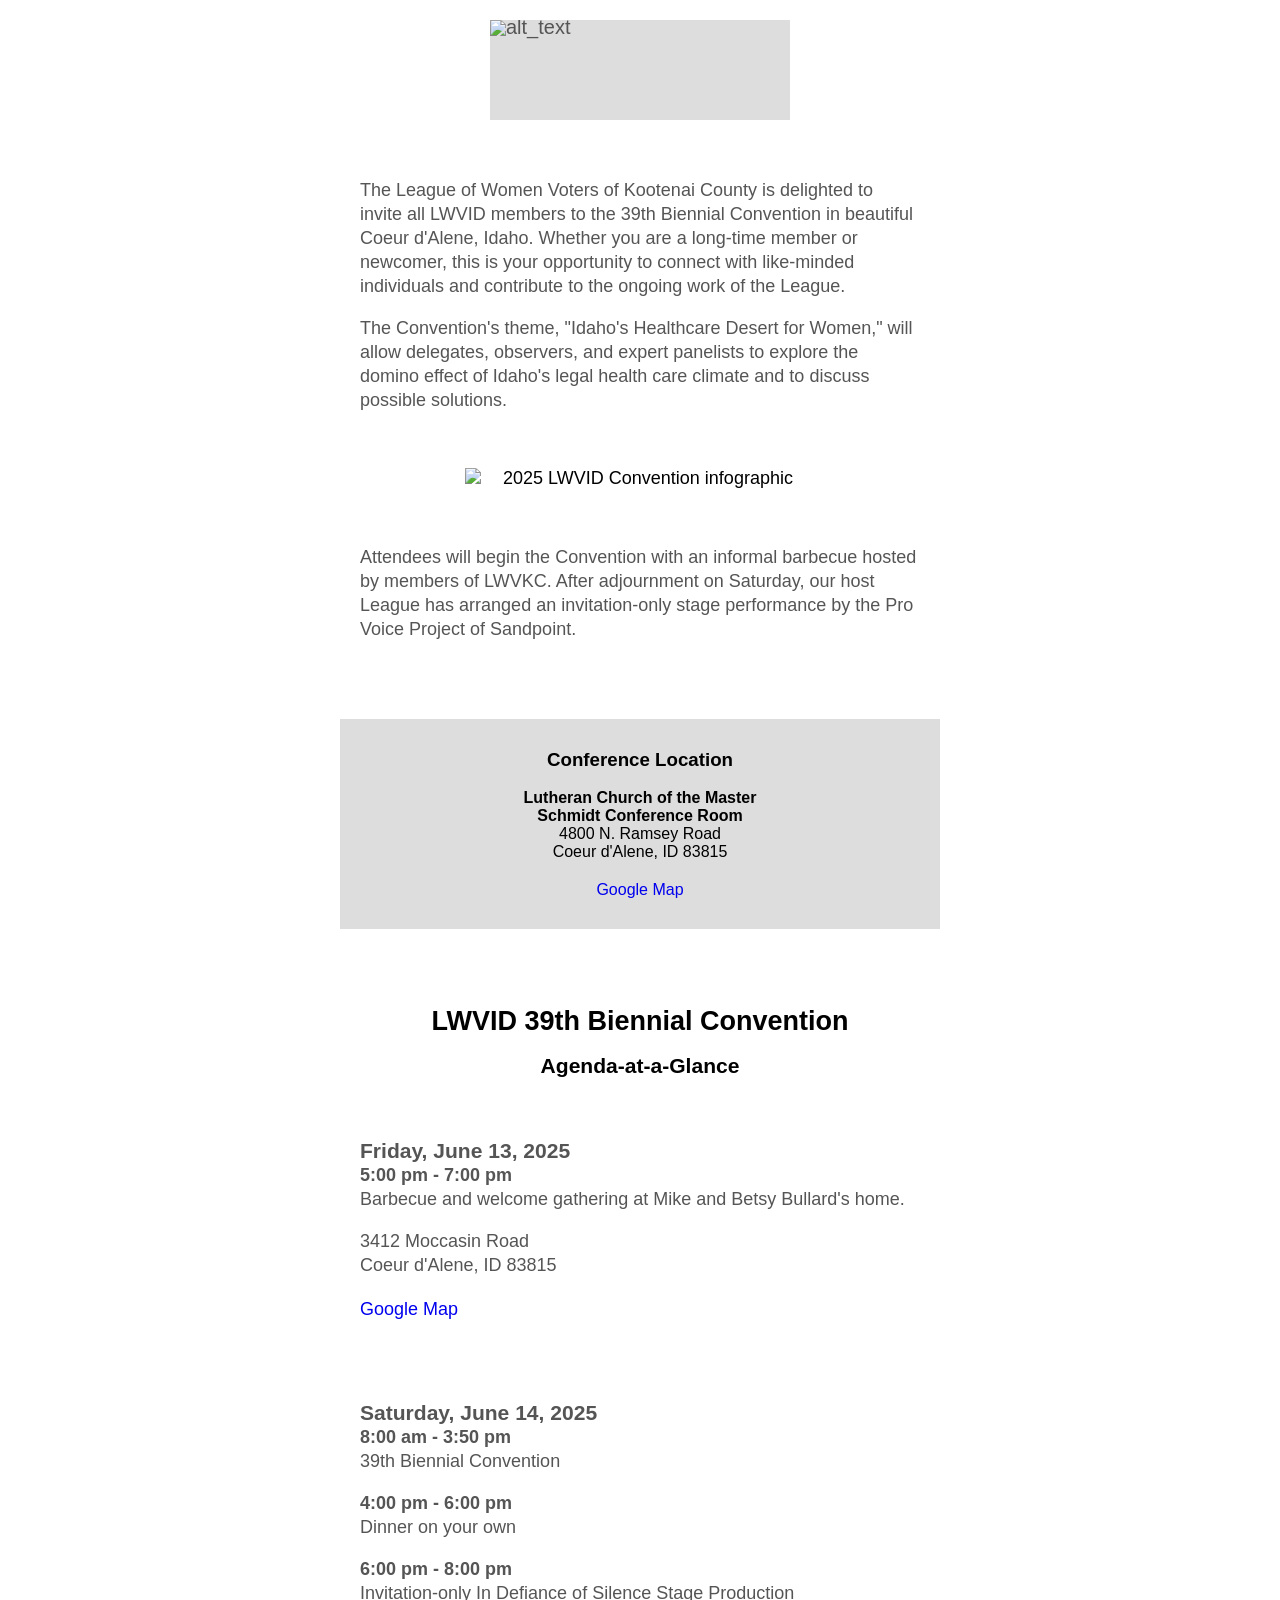
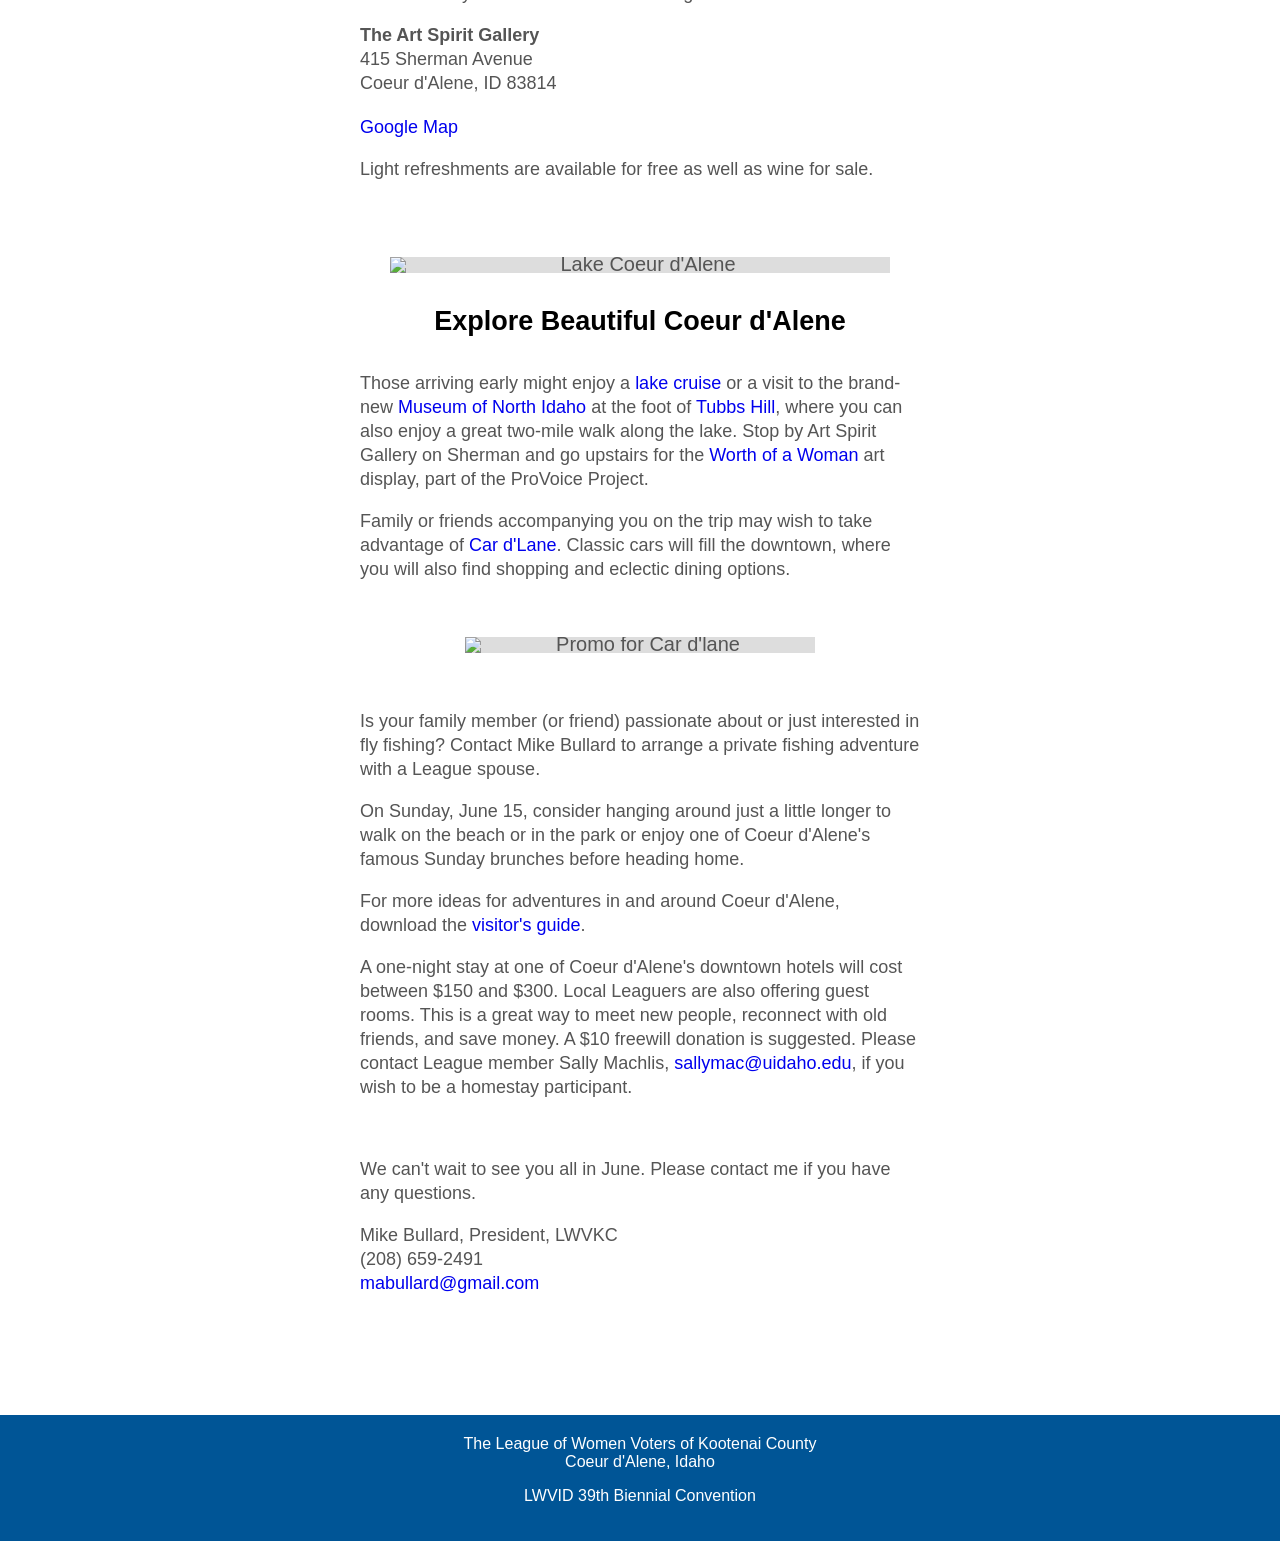
==== commit 7d6b662a: "💄 consistent font color and styles for all td" ====
--- a/email-template.html
+++ b/email-template.html
@@ -22,44 +22,47 @@
     <meta name="color-scheme" content="light dark" />
     <meta name="supported-color-schemes" content="light dark" />
     <title>LWVID 39th Biennial Convention Welcome Letter</title>
+    <!-- Base styles -->
     <style type="text/css">
-      /* Base styles */
-      body,
-      p,
-      td {
-        font-size: 16px;
-        line-height: 24px;
-      }
-      h1 {
-        font-size: 24px;
-        line-height: 32px;
-      }
-      h2 {
-        font-size: 20px;
-        line-height: 28px;
-      }
-      h3 {
-        font-size: 18px;
-        line-height: 26px;
-      }
-
-      /* Mobile styles */
       @media screen and (max-width: 600px) {
-        body,
-        p,
-        td {
+        td[style*="font-size: 16px"] {
           font-size: 18px !important;
           line-height: 28px !important;
         }
-        h1 {
+        td[style*="font-size: 20px"] {
+          font-size: 22px !important;
+          line-height: 30px !important;
+        }
+        td[style*="font-size: 24px"] {
           font-size: 28px !important;
           line-height: 36px !important;
         }
-        h2 {
+      }
+    </style>
+    <!-- Mobile styles -->
+    <style type="text/css">
+      @media screen and (max-width: 600px) {
+        table[class="body"] {
+          width: 100% !important;
+        }
+        td[class="body"] {
+          width: 100% !important;
+        }
+        td[class="body"] p,
+        td[class="body"] span,
+        td[class="body"] div {
+          font-size: 18px !important;
+          line-height: 28px !important;
+        }
+        td[class="body"] h1 {
+          font-size: 28px !important;
+          line-height: 36px !important;
+        }
+        td[class="body"] h2 {
           font-size: 24px !important;
           line-height: 32px !important;
         }
-        h3 {
+        td[class="body"] h3 {
           font-size: 22px !important;
           line-height: 30px !important;
         }
@@ -386,13 +389,12 @@
                     style="
                       padding: 20px;
                       font-family: sans-serif;
-                      font-size: 20px;
-                      line-height: 20px;
+                      font-size: 18px;
+                      line-height: 24px;
                       color: #555555;
-                      width: 100%;
                     "
                   >
-                    <p style="margin: 0">
+                    <p>
                       The League of Women Voters of Kootenai County is delighted
                       to invite all LWVID members to the 39th Biennial
                       Convention in beautiful Coeur d'Alene, Idaho. Whether you
@@ -400,8 +402,7 @@
                       opportunity to connect with like-minded individuals and
                       contribute to the ongoing work of the League.
                     </p>
-                    <br />
-                    <p style="margin: 0">
+                    <p>
                       The Convention's theme, "Idaho's Healthcare Desert for
                       Women," will allow delegates, observers, and expert
                       panelists to explore the domino effect of Idaho's legal
@@ -438,18 +439,14 @@
                         width: 100%;
                         max-width: 350px;
                         height: auto;
-                        background: #dddddd;
                         font-family: sans-serif;
-                        font-size: 20px;
-                        line-height: 15px;
-                        color: #555555;
+                        font-size: 18px;
                       "
                       class="g-img"
                     />
                   </td>
                 </tr>
               </table>
-              <br />
               <br />
             </td>
           </tr>
@@ -470,13 +467,12 @@
                     style="
                       padding: 20px;
                       font-family: sans-serif;
-                      font-size: 20px;
-                      line-height: 20px;
+                      font-size: 18px;
+                      line-height: 24px;
                       color: #555555;
-                      width: 100%;
                     "
                   >
-                    <p style="margin: 0">
+                    <p>
                       Attendees will begin the Convention with an informal
                       barbecue hosted by members of LWVKC. After adjournment on
                       Saturday, our host League has arranged an invitation-only
@@ -550,16 +546,24 @@
                 width="100%"
               >
                 <tr>
-                  <td style="padding: 0 20px">
+                  <td
+                    style="
+                      font-family: sans-serif;
+                      font-size: 18px;
+                      line-height: 24px;
+                      color: #000000;
+                    "
+                  >
                     <h2
-                      style="text-align: center; color: #000000; margin: 0"
-                      class="mobile-heading-2"
+                      style="
+                        text-align: center;
+                        margin: 0;
+                      "
                     >
                       LWVID 39th Biennial Convention
                     </h2>
                     <h3
-                      style="text-align: center; color: #000000; margin: 0"
-                      class="mobile-heading-3"
+                      style="text-align: center"
                     >
                       Agenda-at-a-Glance
                     </h3>
@@ -581,7 +585,15 @@
                 width="100%"
               >
                 <tr>
-                  <td style="padding: 0 20px" class="mobile-text">
+                  <td
+                    style="
+                      padding: 20px;
+                      font-family: sans-serif;
+                      font-size: 18px;
+                      line-height: 24px;
+                      color: #555555;
+                    "
+                  >
                     <h3 style="margin: 0" class="mobile-heading-3">
                       Friday, June 13, 2025
                     </h3>
@@ -619,7 +631,15 @@
                 width="100%"
               >
                 <tr>
-                  <td style="padding: 0 20px">
+                  <td
+                    style="
+                      padding: 20px;
+                      font-family: sans-serif;
+                      font-size: 18px;
+                      line-height: 24px;
+                      color: #555555;
+                    "
+                  >
                     <h3 style="margin: 0">Saturday, June 14, 2025</h3>
                     <p style="margin: 0; font-weight: bold">
                       8:00 am - 3:50 pm
@@ -713,13 +733,12 @@
                   <td
                     style="
                       font-family: sans-serif;
-                      font-size: 20px;
-                      line-height: 20px;
-                      color: #555555;
-                      width: 100%;
+                      font-size: 18px;
+                      line-height: 24px;
+                      color: #000000;
                     "
                   >
-                    <h2 style="text-align: center; color: #000000; margin: 0">
+                    <h2 style="text-align: center; margin: 0">
                       Explore Beautiful Coeur d'Alene
                     </h2>
                   </td>
@@ -744,10 +763,9 @@
                     style="
                       padding: 20px;
                       font-family: sans-serif;
-                      font-size: 20px;
-                      line-height: 20px;
+                      font-size: 18px;
+                      line-height: 24px;
                       color: #555555;
-                      width: 100%;
                     "
                   >
                     <p>
@@ -844,10 +862,9 @@
                     style="
                       padding: 20px;
                       font-family: sans-serif;
-                      font-size: 20px;
-                      line-height: 20px;
+                      font-size: 18px;
+                      line-height: 24px;
                       color: #555555;
-                      width: 100%;
                     "
                   >
                     <p>
@@ -901,12 +918,11 @@
                 <tr>
                   <td
                     style="
-                      padding: 0px 20px;
+                      padding: 20px;
                       font-family: sans-serif;
-                      font-size: 20px;
-                      line-height: 20px;
+                      font-size: 18px;
+                      line-height: 24px;
                       color: #555555;
-                      width: 100%;
                     "
                   >
                     <p style="margin-top: 0px">
@@ -975,21 +991,18 @@
                 <tr>
                   <td
                     style="
-                      font-family: sans-serif;
-                      font-size: 20px;
-                      line-height: 20px;
                       color: #ffffff;
                       text-align: center;
                       width: 100%;
                       padding: 20px;
-                      width: 100%;
                     "
+                    class="body"
                   >
                     <p style="margin: 0">
                       The League of Women Voters of Kootenai County
                     </p>
                     <p style="margin: 0">Coeur d'Alene, Idaho</p>
-                    <p style="margin: 0">LWVID 39th Biennial Convention</p>
+                    <p>LWVID 39th Biennial Convention</p>
                   </td>
                 </tr>
               </table>
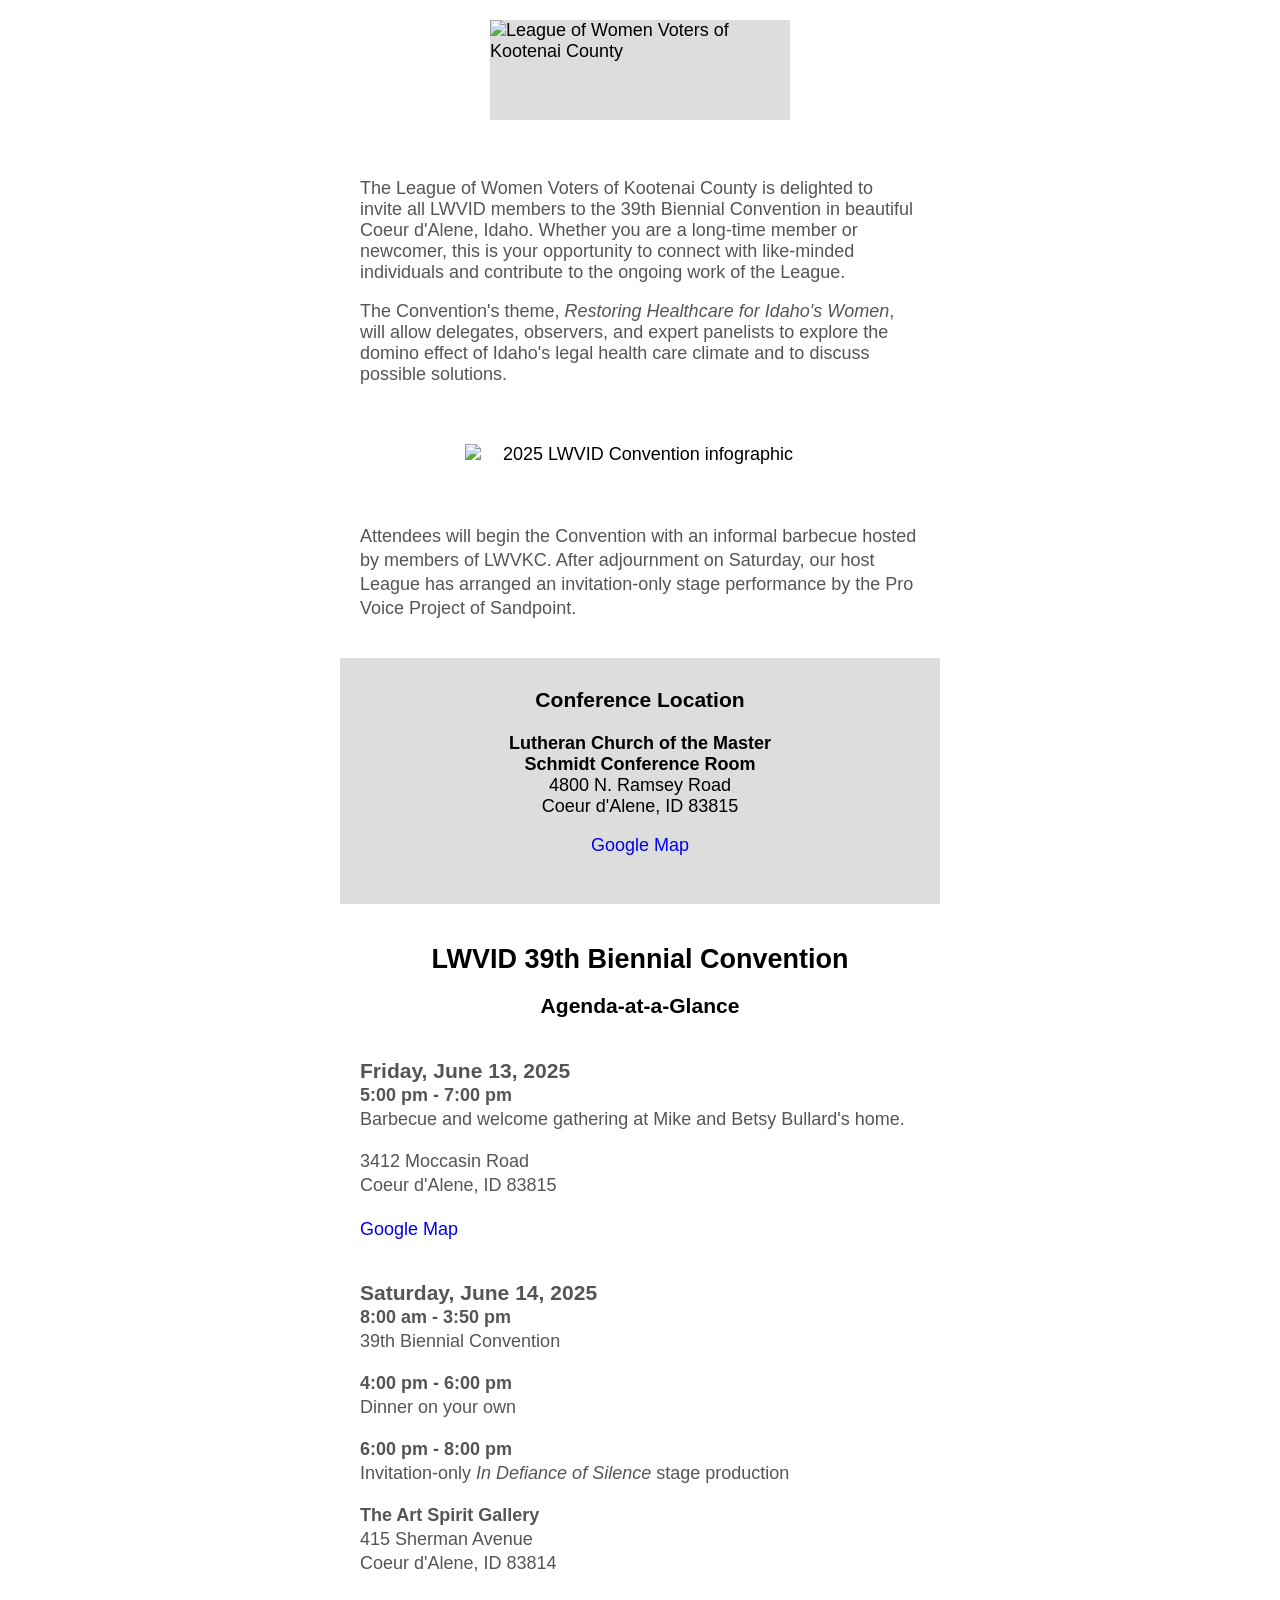
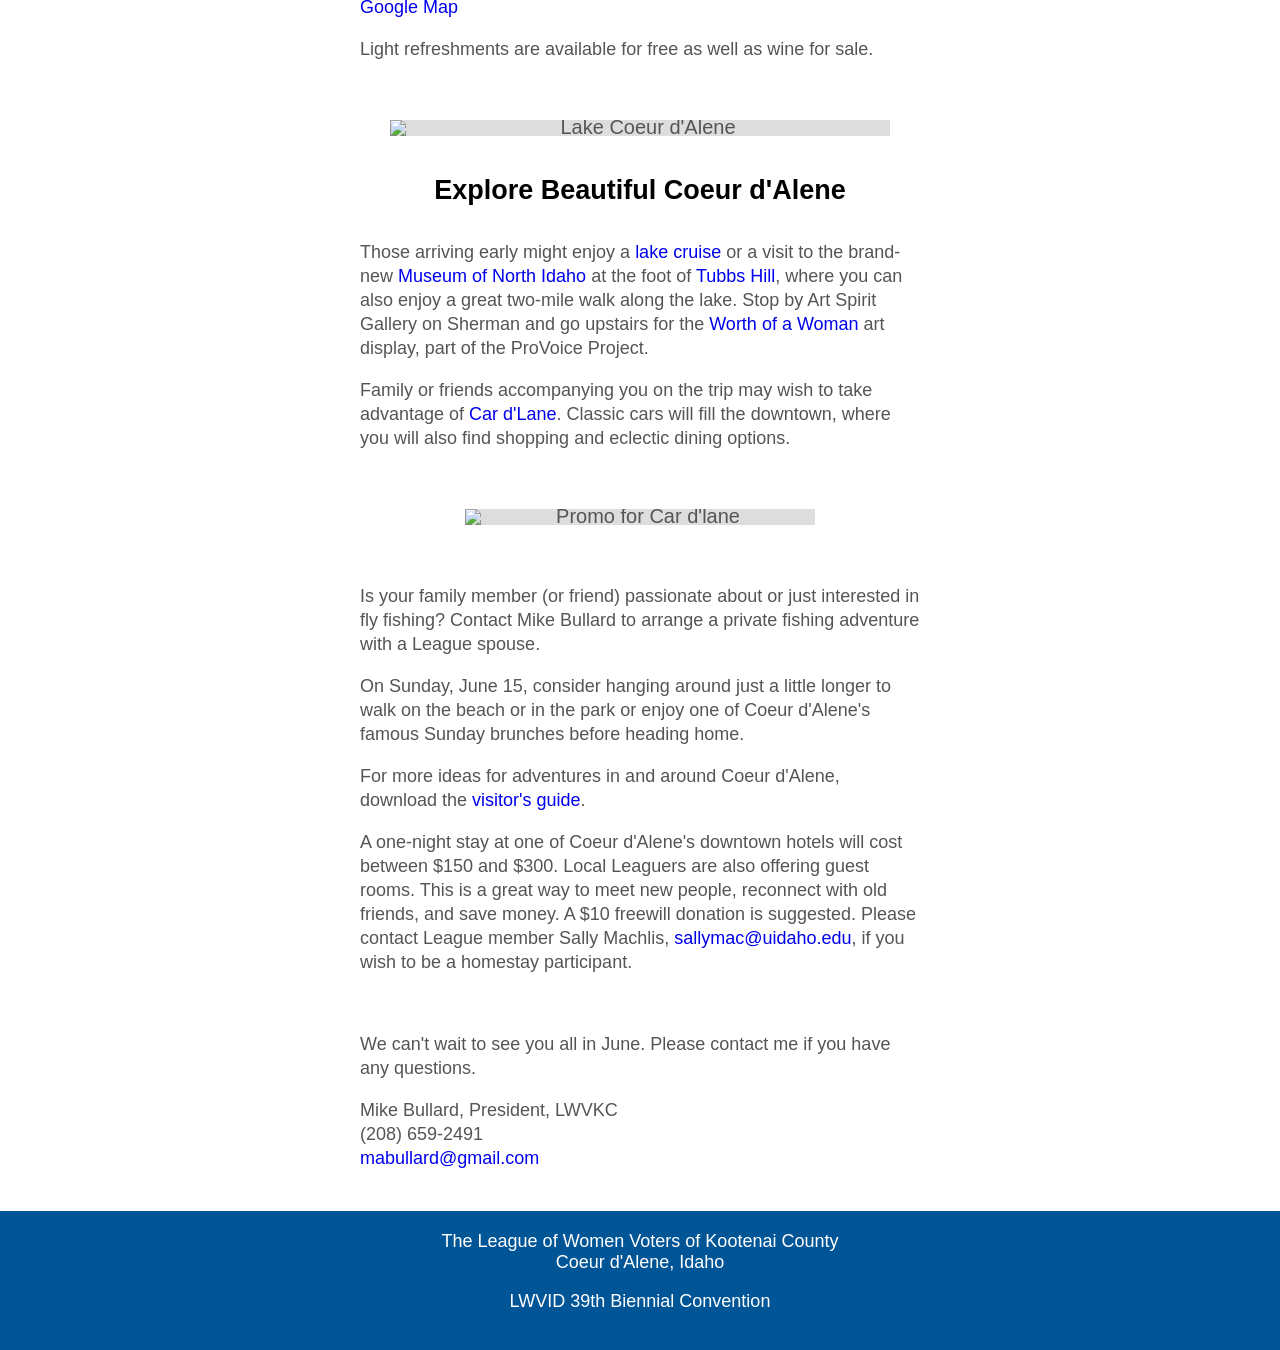
==== commit 63a0faf6: "🐛 fixed small font on mobile bug" ====
--- a/email-template.html
+++ b/email-template.html
@@ -116,6 +116,7 @@
         height: 100% !important;
         width: 100% !important;
         font-family: Helvetica, Arial, sans-serif !important;
+        font-size: 18px !important;
       }
 
       /* What it does: Stops email clients resizing small text. */
@@ -350,69 +351,82 @@
           width="100%"
           style="margin: auto"
         >
-          <!-- Email Header [LWVKC Logo] : BEGIN -->
+          <!-- Email Image [LWVKC Logo] : BEGIN -->
           <tr>
             <td style="padding: 20px 0; width: 100%">
               <img
                 src="https://images.squarespace-cdn.com/content/v1/67e736ad24b6e04759bb2920/8ec277a3-b294-45aa-8f24-67e4259141c4/lwvkc-logo.png?format=1500w"
                 width="300"
                 height="100"
-                alt="alt_text"
+                alt="League of Women Voters of Kootenai County"
                 border="0"
                 style="
                   height: auto;
                   background: #dddddd;
-                  font-family: sans-serif;
-                  font-size: 20px;
-                  line-height: 15px;
-                  color: #555555;
                   display: block;
                   margin: 0 auto;
                 "
               />
             </td>
           </tr>
-          <!-- Email Header : END -->
+          <!-- Email Image : END -->
 
           <!-- 1 Column Text [Opening Paragraph] : BEGIN -->
-          <tr>
-            <td style="background-color: #ffffff">
-              <table
-                role="presentation"
-                cellspacing="0"
-                cellpadding="0"
-                border="0"
-                width="100%"
-              >
-                <tr>
-                  <td
-                    style="
-                      padding: 20px;
-                      font-family: sans-serif;
-                      font-size: 18px;
-                      line-height: 24px;
-                      color: #555555;
-                    "
+          <table
+            role="presentation"
+            cellspacing="0"
+            cellpadding="0"
+            border="0"
+            width="100%"
+          >
+            <tr>
+              <td>
+                <div align="center" style="margin: auto" class="email-container">
+                  <!--[if mso]>
+                  <table role="presentation" cellspacing="0" cellpadding="0" border="0" width="600" align="center">
+                  <tr>
+                  <td>
+                  <![endif]-->
+                  <table
+                    role="presentation"
+                    cellspacing="0"
+                    cellpadding="0"
+                    border="0"
                   >
-                    <p>
-                      The League of Women Voters of Kootenai County is delighted
-                      to invite all LWVID members to the 39th Biennial
-                      Convention in beautiful Coeur d'Alene, Idaho. Whether you
-                      are a long-time member or newcomer, this is your
-                      opportunity to connect with like-minded individuals and
-                      contribute to the ongoing work of the League.
-                    </p>
-                    <p>
-                      The Convention's theme, "Idaho's Healthcare Desert for
-                      Women," will allow delegates, observers, and expert
-                      panelists to explore the domino effect of Idaho's legal
-                      health care climate and to discuss possible solutions.
-                    </p>
-                  </td>
-                </tr>
-              </table>
-            </td>
-          </tr>
+                    <tr>
+                      <td
+                        style="
+                          color: #555555;
+                          width: 100%;
+                          padding: 20px;
+                        "
+                        class="body"
+                      >
+                      <p>
+                        The League of Women Voters of Kootenai County is delighted
+                        to invite all LWVID members to the 39th Biennial
+                        Convention in beautiful Coeur d'Alene, Idaho. Whether you
+                        are a long-time member or newcomer, this is your
+                        opportunity to connect with like-minded individuals and
+                        contribute to the ongoing work of the League.
+                      </p>
+                      <p>
+                        The Convention's theme, <em>Restoring Healthcare for Idaho's Women</em>, will allow delegates, observers, and expert
+                        panelists to explore the domino effect of Idaho's legal
+                        health care climate and to discuss possible solutions.
+                      </p>
+                      </td>
+                    </tr>
+                  </table>
+                  <!--[if mso]>
+                  </td>
+                  </tr>
+                  </table>
+                  <![endif]-->
+                </div>
+              </td>
+            </tr>
+          </table>
           <!-- 1 Column Text : END -->
 
           <!-- Hero Image [Conference Logo] : BEGIN -->
@@ -518,7 +532,7 @@
                           </p>
                           <p style="margin: 0">4800 N. Ramsey Road</p>
                           <p style="margin: 0">Coeur d'Alene, ID 83815</p>
-                          <p style="margin: 20px 0 0 0">
+                          <p>
                             <a
                               href="https://www.google.com/maps/place/4800+N+Ramsey+Rd,+Coeur+d'Alene,+ID+83815/@47.7158984,-116.8101461,17z/data=!3m1!4b1!4m6!3m5!1s0x5361c13180fd388b:0xb5c693296cbdfc84!8m2!3d47.7158948!4d-116.8075658!16s%2Fg%2F11c4rv_kgn?entry=ttu&g_ep=EgoyMDI1MDUwNi4wIKXMDSoASAFQAw%3D%3D"
                               target="_blank"
@@ -532,6 +546,7 @@
                 </tr>
               </table>
             </td>
+            <br />
           </tr>
           <!-- 1 Column Text : END -->
 
@@ -554,17 +569,10 @@
                       color: #000000;
                     "
                   >
-                    <h2
-                      style="
-                        text-align: center;
-                        margin: 0;
-                      "
-                    >
+                    <h2 style="text-align: center">
                       LWVID 39th Biennial Convention
                     </h2>
-                    <h3
-                      style="text-align: center"
-                    >
+                    <h3 style="text-align: center">
                       Agenda-at-a-Glance
                     </h3>
                   </td>
@@ -653,7 +661,7 @@
                       6:00 pm - 8:00 pm
                     </p>
                     <p style="margin-top: 0">
-                      Invitation-only In Defiance of Silence Stage Production
+                      Invitation-only <em>In Defiance of Silence</em> stage production
                     </p>
                     <p style="margin: 0; font-weight: bold">
                       The Art Spirit Gallery
@@ -972,7 +980,6 @@
         border="0"
         width="100%"
         style="background-color: #005596"
-        class="darkmode-fullbleed-bg"
       >
         <tr>
           <td>
